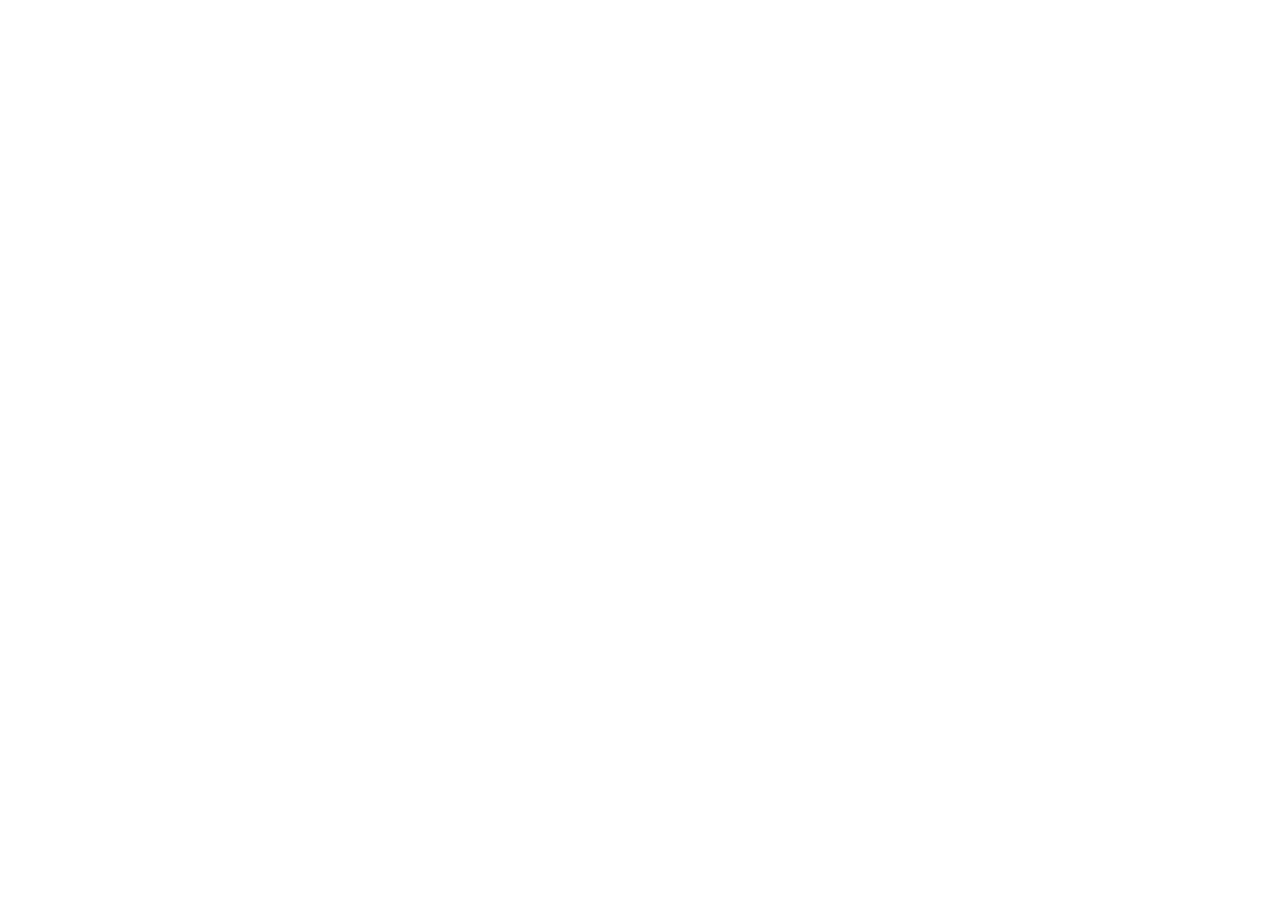
==== latest-url.html @ dfedb188 "Add files via upload" ====
<!DOCTYPE html>
<html lang="zh-CN">
<head>
  <meta charset="UTF-8" />
  <meta name="viewport" content="width=device-width, initial-scale=1.0" />
  <title>飞鱼磁力最新网址获取</title>
  <style>
    :root {
      color-scheme: light dark;
      --bg: #f6f8fa;
      --card: #ffffff;
      --text: #1f2328;
      --muted: #57606a;
      --border: #d0d7de;
      --primary: #0969da;
      --primary-hover: #0550ae;
      --success: #1a7f37;
      --danger: #cf222e;
      --warn-bg: #fff8c5;
      --warn-border: #d4a72c;
    }
    @media (prefers-color-scheme: dark) {
      :root {
        --bg: #0d1117;
        --card: #161b22;
        --text: #e6edf3;
        --muted: #8b949e;
        --border: #30363d;
        --primary: #2f81f7;
        --primary-hover: #1f6feb;
        --success: #3fb950;
        --danger: #f85149;
        --warn-bg: rgba(187, 128, 9, 0.16);
        --warn-border: #9e6a03;
      }
    }
    * { box-sizing: border-box; }
    body {
      margin: 0;
      min-height: 100vh;
      display: grid;
      place-items: center;
      padding: 20px;
      font-family: -apple-system, BlinkMacSystemFont, "Segoe UI", Roboto, "PingFang SC", "Microsoft YaHei", sans-serif;
      background: var(--bg);
      color: var(--text);
    }
    .card {
      width: 100%;
      max-width: 560px;
      background: var(--card);
      border: 1px solid var(--border);
      border-radius: 12px;
      padding: 24px;
      box-shadow: 0 8px 24px rgba(0, 0, 0, 0.06);
    }
    .head-row {
      display: flex;
      align-items: baseline;
      justify-content: space-between;
      gap: 12px;
      margin-bottom: 8px;
    }
    h1 { margin: 0; font-size: 20px; }
    .ver { font-size: 12px; color: var(--muted); }
    .desc {
      margin: 0 0 18px;
      font-size: 14px;
      color: var(--muted);
      line-height: 1.6;
    }
    .update-banner {
      display: none;
      align-items: center;
      justify-content: space-between;
      gap: 12px;
      padding: 12px 14px;
      border-radius: 8px;
      background: var(--warn-bg);
      border: 1px solid var(--warn-border);
      font-size: 13px;
      line-height: 1.5;
      margin-bottom: 16px;
    }
    .update-banner.show { display: flex; }
    .banner-btns {
      display: flex;
      gap: 8px;
      flex-shrink: 0;
    }
    .status {
      padding: 12px 14px;
      border-radius: 8px;
      border: 1px solid var(--border);
      font-size: 14px;
      margin-bottom: 16px;
      word-break: break-all;
    }
    .status.ok { border-color: var(--success); color: var(--success); }
    .status.err { border-color: var(--danger); color: var(--danger); }
    .url-box {
      display: flex;
      gap: 8px;
      margin-bottom: 16px;
    }
    .url-input {
      flex: 1;
      padding: 10px 12px;
      border-radius: 8px;
      border: 1px solid var(--border);
      background: transparent;
      color: var(--text);
      font-size: 14px;
    }
    .actions {
      display: flex;
      flex-wrap: wrap;
      gap: 10px;
      margin-bottom: 20px;
    }
    button, a.btn {
      appearance: none;
      border: 1px solid var(--border);
      background: transparent;
      color: var(--text);
      padding: 9px 14px;
      border-radius: 8px;
      font-size: 14px;
      font-weight: 500;
      cursor: pointer;
      text-decoration: none;
      display: inline-flex;
      align-items: center;
      justify-content: center;
      white-space: nowrap;
    }
    .btn-sm { padding: 6px 10px; font-size: 12px; }
    .btn-primary {
      background: var(--primary);
      border-color: var(--primary);
      color: #fff;
    }
    .btn-primary:hover { background: var(--primary-hover); }
    .mirrors {
      border-top: 1px solid var(--border);
      padding-top: 14px;
      font-size: 13px;
      color: var(--muted);
    }
    .mirrors-list {
      display: flex;
      flex-wrap: wrap;
      gap: 10px;
      margin-top: 8px;
    }
    .mirrors-list a {
      font-size: 13px;
      color: var(--primary);
      text-decoration: none;
    }
    .mirrors-list a:hover { text-decoration: underline; }
  </style>
</head>
<body>
  <main class="card">
    <div class="head-row">
      <h1>最新网址获取器</h1>
      <span id="verLabel" class="ver"></span>
    </div>

    <div id="updateBanner" class="update-banner" role="alert">
      <span id="updateText">发现新版本</span>
      <div class="banner-btns">
        <button id="confirmUpdateBtn" class="btn btn-primary btn-sm" type="button">确定下载</button>
        <button id="dismissUpdateBtn" class="btn btn-sm" type="button">暂不更新</button>
      </div>
    </div>

    <div id="statusBox" class="status">正在检查更新并获取最新网址…</div>

    <div class="url-box">
      <input id="latestUrlInput" class="url-input" type="text" readonly placeholder="等待获取最新网址..." />
      <button id="copyBtn" type="button">复制</button>
    </div>

    <div class="actions">
      <a id="openBtn" class="btn btn-primary" href="#" target="_blank" rel="noopener noreferrer">立即打开最新网址</a>
      <button id="retryBtn" type="button">重新检测</button>
      <label style="display:inline-flex;align-items:center;gap:6px;font-size:13px;color:var(--muted);cursor:pointer;">
        <input id="autoJumpChk" type="checkbox" checked />
        获取到后自动打开网址
      </label>
    </div>

    <div class="mirrors">
      <div>若自动获取受限，可直接打开以下发布页或备用域名：</div>
      <div id="mirrorsList" class="mirrors-list"></div>
    </div>
  </main>

  <script>
    // 每次发布新版本 HTML 时，修改此版本号
    const TOOL_VERSION = "2026.11.25.1";

    // 最新网址发布文件路径（github.io / pages.dev）
    const SOURCES = [
      "https://fwonggh.github.io/Bthub/latest-url.txt",
      "https://bt-redirect.pages.dev/latest-url.txt"
    ];

    // 本 HTML 工具自身的远程托管地址（用于检查新版本与一键下载）
    const TOOL_SOURCES = [
      "https://fwonggh.github.io/Bthub/latest-url.html",
      "https://bt-redirect.pages.dev/latest-url.html"
    ];

    // 兜底备用入口
    const FALLBACK_URLS = [
      "https://fycl.link",
      "https://fycl.work"
    ];

    const verLabel = document.getElementById("verLabel");
    const updateBanner = document.getElementById("updateBanner");
    const updateText = document.getElementById("updateText");
    const confirmUpdateBtn = document.getElementById("confirmUpdateBtn");
    const dismissUpdateBtn = document.getElementById("dismissUpdateBtn");
    const statusBox = document.getElementById("statusBox");
    const latestUrlInput = document.getElementById("latestUrlInput");
    const openBtn = document.getElementById("openBtn");
    const copyBtn = document.getElementById("copyBtn");
    const retryBtn = document.getElementById("retryBtn");
    const autoJumpChk = document.getElementById("autoJumpChk");
    const mirrorsList = document.getElementById("mirrorsList");

    verLabel.textContent = "v" + TOOL_VERSION;
    let latestHtmlCache = "";
    let latestRemoteVersion = "";
    let hasPendingUpdate = false;

    function renderMirrors() {
      mirrorsList.innerHTML = FALLBACK_URLS.map((u) => {
        const safe = u.replace(/"/g, "&quot;");
        return `<a href="${safe}" target="_blank" rel="noopener noreferrer">${safe}</a>`;
      }).join("");
    }

    function pickRandomItem(arr) {
      if (!Array.isArray(arr) || !arr.length) return "";
      if (arr.length === 1) return arr[0];
      if (window.crypto && typeof window.crypto.getRandomValues === "function") {
        const buf = new Uint32Array(1);
        const limit = Math.floor(0x100000000 / arr.length) * arr.length;
        let n = 0;
        do {
          window.crypto.getRandomValues(buf);
          n = buf[0];
        } while (n >= limit);
        return arr[n % arr.length];
      }
      return arr[Math.floor(Math.random() * arr.length)];
    }

    function shuffleArray(arr) {
      const copy = arr.slice();
      for (let i = copy.length - 1; i > 0; i--) {
        let j = 0;
        if (window.crypto && typeof window.crypto.getRandomValues === "function") {
          const buf = new Uint32Array(1);
          const limit = Math.floor(0x100000000 / (i + 1)) * (i + 1);
          let n = 0;
          do {
            window.crypto.getRandomValues(buf);
            n = buf[0];
          } while (n >= limit);
          j = n % (i + 1);
        } else {
          j = Math.floor(Math.random() * (i + 1));
        }
        const tmp = copy[i];
        copy[i] = copy[j];
        copy[j] = tmp;
      }
      return copy;
    }

    function extractCandidateUrls(raw) {
      const s = String(raw || "").trim();
      if (!s) return [];
      const list = [];

      if (s.startsWith("{")) {
        try {
          const obj = JSON.parse(s);
          const items = Array.isArray(obj.urls)
            ? obj.urls
            : [obj.url || obj.latest_url || obj.domain || ""];
          for (const item of items) {
            const v = String(item || "").trim();
            if (v) list.push(/^https?:\/\//i.test(v) ? v : "https://" + v);
          }
        } catch (_) {}
      }

      const lines = s.split(/\r?\n/);
      for (const line of lines) {
        const clean = line.replace(/#.*$/, "").trim();
        if (!clean) continue;
        const m = clean.match(/https?:\/\/[^\s"'<>]+/i);
        if (m) {
          list.push(m[0].replace(/[.,;)]+$/, ""));
        } else if (/^[a-zA-Z0-9.-]+\.[a-zA-Z]{2,}(\/.*)?$/.test(clean)) {
          list.push("https://" + clean);
        }
      }

      const deduped = [];
      const seen = new Set();
      for (const u of list) {
        try {
          const norm = new URL(u).toString();
          if (!seen.has(norm)) {
            seen.add(norm);
            deduped.push(norm);
          }
        } catch (_) {}
      }
      return deduped;
    }

    function normalizeUrl(raw) {
      const pool = extractCandidateUrls(raw);
      if (!pool.length) return "";
      const shuffled = shuffleArray(pool);
      return shuffled[0];
    }

    async function probeFastestUrl(urls, timeoutMs = 2200) {
      if (!Array.isArray(urls) || !urls.length) return null;
      const shuffled = shuffleArray(urls);

      const probes = shuffled.map((url) => new Promise((resolve) => {
        const ctrl = new AbortController();
        const timer = setTimeout(() => {
          ctrl.abort();
          resolve(null);
        }, timeoutMs);
        const startTime = performance.now();
        const sep = url.includes("?") ? "&" : "?";
        fetch(`${url}${sep}_ping=${Date.now()}`, {
          mode: "no-cors",
          cache: "no-store",
          signal: ctrl.signal
        }).then(() => {
          clearTimeout(timer);
          resolve({ url, latency: Math.round(performance.now() - startTime) });
        }).catch(() => {
          clearTimeout(timer);
          resolve(null);
        });
      }));

      const results = await Promise.all(probes);
      const alive = results.filter(Boolean).sort((a, b) => a.latency - b.latency);
      return alive.length ? alive[0] : null;
    }
    function parseVersionFromHtml(htmlText) {
      const m = String(htmlText || "").match(/const\s+TOOL_VERSION\s*=\s*["']([^"']+)["']/);
      return m ? m[1].trim() : "";
    }

    async function fetchTextWithTimeout(url, timeoutMs = 4500) {
      const ctrl = new AbortController();
      const timer = setTimeout(() => ctrl.abort(), timeoutMs);
      try {
        const sep = url.includes("?") ? "&" : "?";
        const res = await fetch(`${url}${sep}_t=${Date.now()}`, {
          signal: ctrl.signal,
          cache: "no-store"
        });
        if (!res.ok) throw new Error("HTTP " + res.status);
        return await res.text();
      } finally {
        clearTimeout(timer);
      }
    }

    function triggerHtmlDownload(htmlText, versionTag) {
      if (!htmlText) return false;
      const blob = new Blob([htmlText], { type: "text/html;charset=utf-8" });
      const blobUrl = URL.createObjectURL(blob);
      const a = document.createElement("a");
      a.href = blobUrl;
      a.download = `飞鱼磁力最新网址${versionTag ? "_v" + versionTag : ""}.html`;
      document.body.appendChild(a);
      a.click();
      a.remove();
      setTimeout(() => URL.revokeObjectURL(blobUrl), 2500);
      return true;
    }

    async function checkToolUpdate() {
      for (const src of TOOL_SOURCES) {
        try {
          const html = await fetchTextWithTimeout(src, 5000);
          const remoteVer = parseVersionFromHtml(html);
          if (remoteVer && remoteVer !== TOOL_VERSION && html.includes("<html")) {
            latestHtmlCache = html;
            latestRemoteVersion = remoteVer;
            hasPendingUpdate = true;
            autoJumpChk.checked = false;
            updateText.textContent = `发现新版本 v${remoteVer}（当前 v${TOOL_VERSION}），是否下载新版？`;
            updateBanner.classList.add("show");
            return true;
          }
        } catch (_) {}
      }
      hasPendingUpdate = false;
      return false;
    }

    async function resolveLatestUrl() {
      statusBox.className = "status";
      statusBox.textContent = "正在获取最新网址…";
      latestUrlInput.value = "";
      openBtn.setAttribute("href", "#");

      for (const src of SOURCES) {
        try {
          const text = await fetchTextWithTimeout(src);
          const target = normalizeUrl(text);
          if (!target) continue;
          statusBox.className = "status ok";
          statusBox.textContent = "已获取最新网址";
          latestUrlInput.value = target;
          openBtn.setAttribute("href", target);

          if (!hasPendingUpdate && autoJumpChk.checked) {
            setTimeout(() => {
              window.location.href = target;
            }, 800);
          }
          return;
        } catch (_) {}
      }

      statusBox.className = "status err";
      statusBox.textContent = "自动获取最新网址失败，请点击下方备用入口或重新检测。";
    }

    confirmUpdateBtn.addEventListener("click", async () => {
      confirmUpdateBtn.disabled = true;
      updateText.textContent = `正在下载新版本 v${latestRemoteVersion || "latest"}…`;

      let htmlToSave = latestHtmlCache;
      if (!htmlToSave) {
        for (const src of TOOL_SOURCES) {
          try {
            const h = await fetchTextWithTimeout(src, 5000);
            if (h && h.includes("<html")) {
              htmlToSave = h;
              break;
            }
          } catch (_) {}
        }
      }

      if (triggerHtmlDownload(htmlToSave, latestRemoteVersion)) {
        updateText.textContent = `已开始下载新版 v${latestRemoteVersion || "latest"}，请在浏览器下载列表中打开新文件。`;
      } else {
        updateText.textContent = "下载失败，请稍后再试。";
      }
      confirmUpdateBtn.disabled = false;
    });

    dismissUpdateBtn.addEventListener("click", () => {
      updateBanner.classList.remove("show");
      hasPendingUpdate = false;
    });

    copyBtn.addEventListener("click", async () => {
      const val = latestUrlInput.value.trim();
      if (!val) return;
      try {
        await navigator.clipboard.writeText(val);
        copyBtn.textContent = "已复制";
      } catch (_) {
        latestUrlInput.select();
        document.execCommand("copy");
        copyBtn.textContent = "已复制";
      }
      setTimeout(() => { copyBtn.textContent = "复制"; }, 1500);
    });

    retryBtn.addEventListener("click", async () => {
      await checkToolUpdate();
      await resolveLatestUrl();
    });

    renderMirrors();
    (async () => {
      await checkToolUpdate();
      await resolveLatestUrl();
    })();
  </script>
</body>
</html>
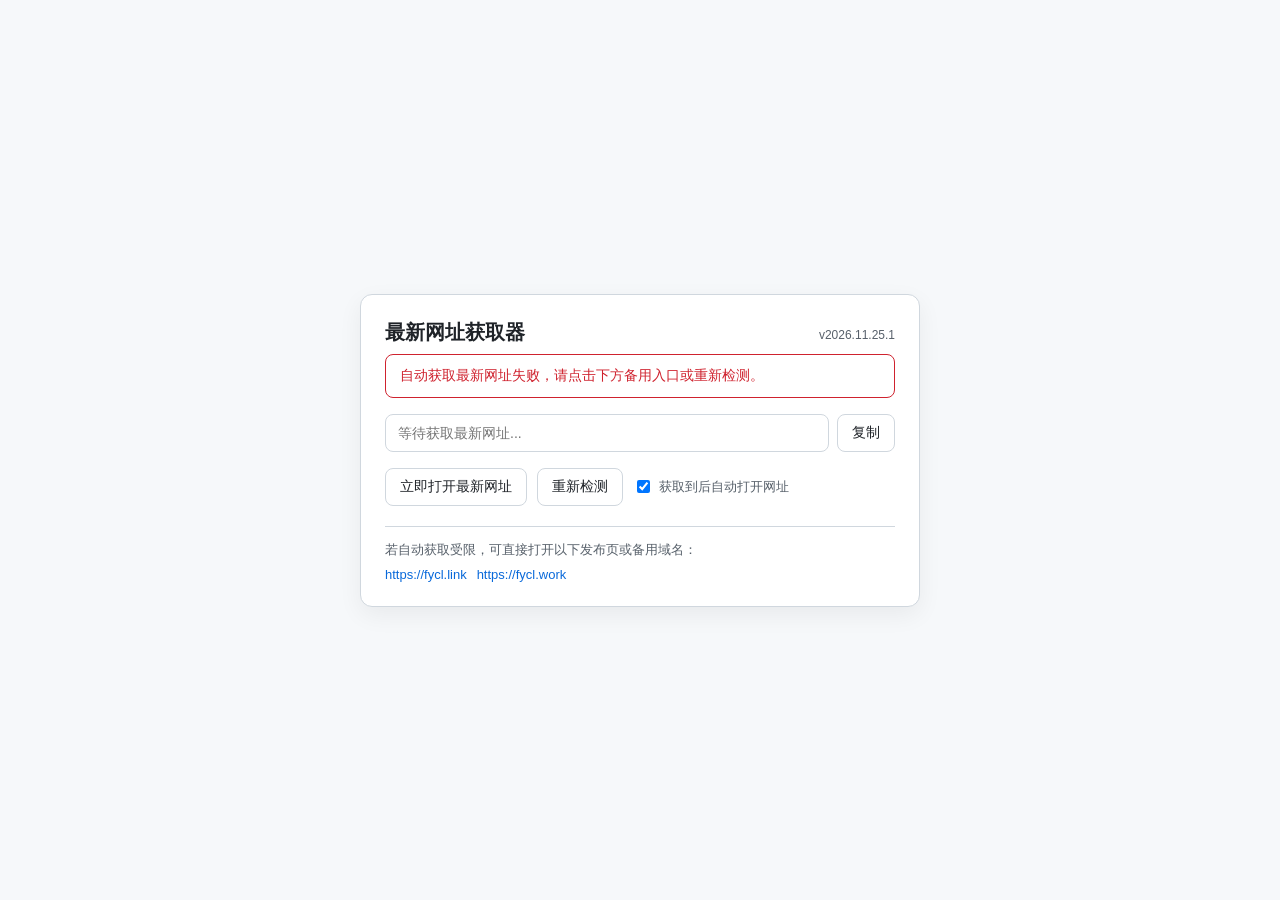
==== commit cf3c9e80: "Add files via upload" ====
--- a/latest-url.html
+++ b/latest-url.html
@@ -335,36 +335,51 @@
       return shuffled[0];
     }
 
-    async function probeFastestUrl(urls, timeoutMs = 2200) {
-      if (!Array.isArray(urls) || !urls.length) return null;
-      const shuffled = shuffleArray(urls);
-
-      const probes = shuffled.map((url) => new Promise((resolve) => {
-        const ctrl = new AbortController();
-        const timer = setTimeout(() => {
-          ctrl.abort();
-          resolve(null);
-        }, timeoutMs);
-        const startTime = performance.now();
-        const sep = url.includes("?") ? "&" : "?";
-        fetch(`${url}${sep}_ping=${Date.now()}`, {
-          mode: "no-cors",
-          cache: "no-store",
-          signal: ctrl.signal
-        }).then(() => {
-          clearTimeout(timer);
-          resolve({ url, latency: Math.round(performance.now() - startTime) });
-        }).catch(() => {
-          clearTimeout(timer);
-          resolve(null);
-        });
-      }));
-
-      const results = await Promise.all(probes);
-      const alive = results.filter(Boolean).sort((a, b) => a.latency - b.latency);
-      return alive.length ? alive[0] : null;
-    }
-    function parseVersionFromHtml(htmlText) {
+    function probeSingleUrl(url, timeoutMs = 2200) {
+  return new Promise((resolve) => {
+    let settled = false;
+    const done = (val) => {
+      if (settled) return;
+      settled = true;
+      clearTimeout(timer);
+      resolve(val);
+    };
+    const timer = setTimeout(() => done(null), timeoutMs);
+    const t0 = performance.now();
+    const sep = url.includes("?") ? "&" : "?";
+    const probeUrl = `${url}${sep}_chk=${Date.now()}`;
+
+    const requestWith = (method) => {
+      const ctrl = new AbortController();
+      const subTimer = setTimeout(() => ctrl.abort(), Math.max(600, timeoutMs - 200));
+      return fetch(probeUrl, {
+        method,
+        mode: "no-cors",
+        cache: "no-store",
+        signal: ctrl.signal
+      }).then(() => {
+        clearTimeout(subTimer);
+        done({ url, latency: Math.round(performance.now() - t0), method });
+      }).catch((err) => {
+        clearTimeout(subTimer);
+        throw err;
+      });
+    };
+
+    requestWith("HEAD").catch(() => {
+      requestWith("GET").catch(() => done(null));
+    });
+  });
+}
+
+async function probeFastestUrl(urls, timeoutMs = 2200) {
+  if (!Array.isArray(urls) || !urls.length) return null;
+  const shuffled = shuffleArray(urls);
+  const results = await Promise.all(shuffled.map((u) => probeSingleUrl(u, timeoutMs)));
+  const alive = results.filter(Boolean).sort((a, b) => a.latency - b.latency);
+  return alive.length ? alive[0] : null;
+}
+function parseVersionFromHtml(htmlText) {
       const m = String(htmlText || "").match(/const\s+TOOL_VERSION\s*=\s*["']([^"']+)["']/);
       return m ? m[1].trim() : "";
     }
@@ -420,35 +435,52 @@
     }
 
     async function resolveLatestUrl() {
-      statusBox.className = "status";
-      statusBox.textContent = "正在获取最新网址…";
-      latestUrlInput.value = "";
-      openBtn.setAttribute("href", "#");
-
-      for (const src of SOURCES) {
-        try {
-          const text = await fetchTextWithTimeout(src);
-          const target = normalizeUrl(text);
-          if (!target) continue;
-          statusBox.className = "status ok";
-          statusBox.textContent = "已获取最新网址";
-          latestUrlInput.value = target;
-          openBtn.setAttribute("href", target);
-
-          if (!hasPendingUpdate && autoJumpChk.checked) {
-            setTimeout(() => {
-              window.location.href = target;
-            }, 800);
-          }
-          return;
-        } catch (_) {}
-      }
-
-      statusBox.className = "status err";
-      statusBox.textContent = "自动获取最新网址失败，请点击下方备用入口或重新检测。";
-    }
-
-    confirmUpdateBtn.addEventListener("click", async () => {
+  statusBox.className = "status";
+  statusBox.textContent = "正在测速并筛选可用网址…";
+  latestUrlInput.value = "";
+  openBtn.setAttribute("href", "#");
+
+  for (const src of SOURCES) {
+    try {
+      const text = await fetchTextWithTimeout(src, 4500);
+      const candidates = extractCandidateUrls(text);
+      if (!candidates.length) continue;
+
+      const picked = await probeFastestUrl(candidates, 2200);
+      if (!picked || !picked.url) continue;
+
+      statusBox.className = "status ok";
+      statusBox.textContent = `已选出最快可用网址（${picked.method} · 约 ${picked.latency} ms）`;
+      latestUrlInput.value = picked.url;
+      openBtn.setAttribute("href", picked.url);
+
+      if (!hasPendingUpdate && autoJumpChk.checked) {
+        setTimeout(() => {
+          window.location.href = picked.url;
+        }, 800);
+      }
+      return;
+    } catch (_) {}
+  }
+
+  const fallbackPicked = await probeFastestUrl(FALLBACK_URLS, 2200);
+  if (fallbackPicked && fallbackPicked.url) {
+    statusBox.className = "status ok";
+    statusBox.textContent = `已切换至最快备用网址（${fallbackPicked.method} · 约 ${fallbackPicked.latency} ms）`;
+    latestUrlInput.value = fallbackPicked.url;
+    openBtn.setAttribute("href", fallbackPicked.url);
+    if (!hasPendingUpdate && autoJumpChk.checked) {
+      setTimeout(() => {
+        window.location.href = fallbackPicked.url;
+      }, 800);
+    }
+    return;
+  }
+
+  statusBox.className = "status err";
+  statusBox.textContent = "自动获取最新网址失败，请点击下方备用入口或重新检测。";
+}
+confirmUpdateBtn.addEventListener("click", async () => {
       confirmUpdateBtn.disabled = true;
       updateText.textContent = `正在下载新版本 v${latestRemoteVersion || "latest"}…`;
 
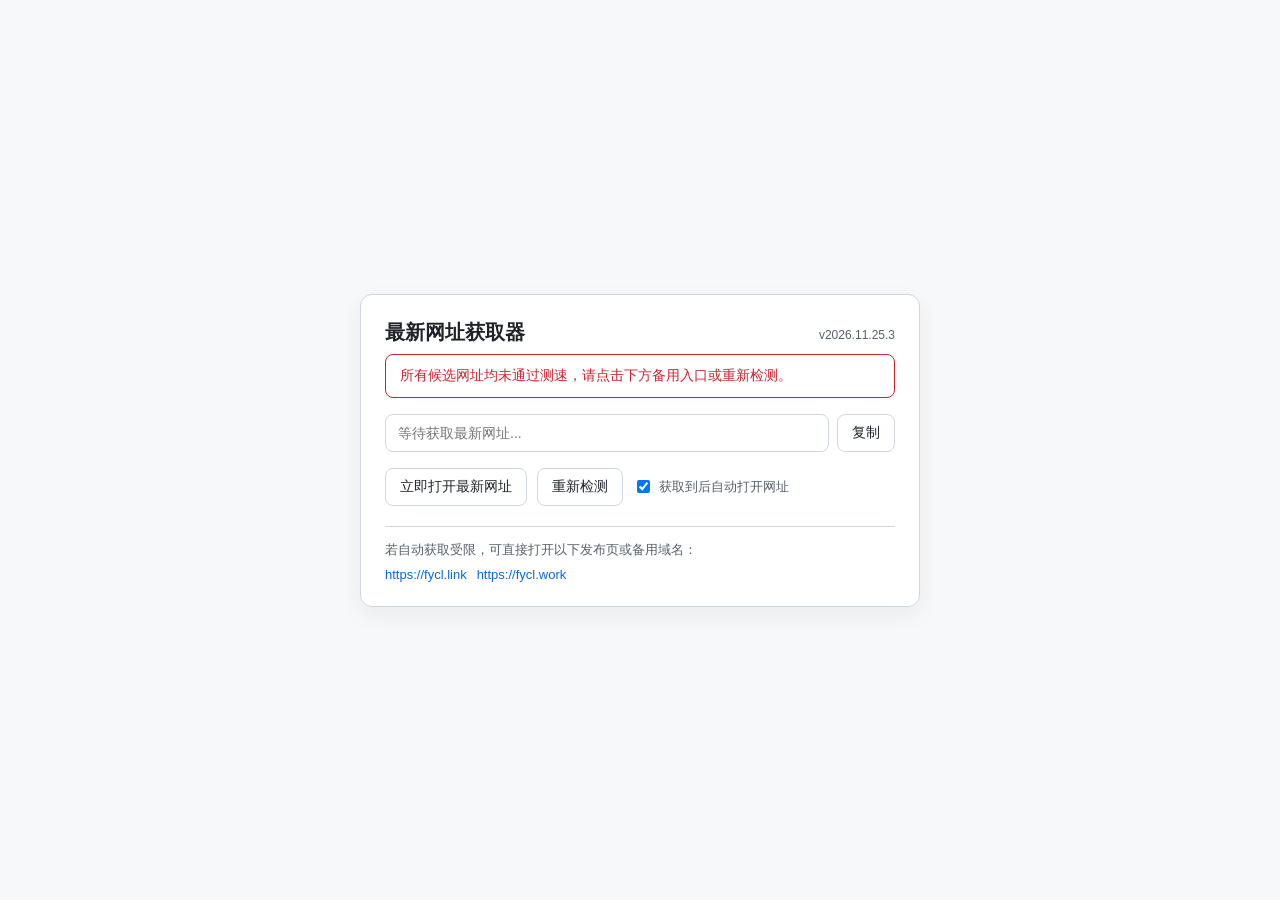
==== commit ea929c05: "Add files via upload" ====
--- a/latest-url.html
+++ b/latest-url.html
@@ -200,7 +200,7 @@
 
   <script>
     // 每次发布新版本 HTML 时，修改此版本号
-    const TOOL_VERSION = "2026.11.25.1";
+    const TOOL_VERSION = "2026.11.25.3";
 
     // 最新网址发布文件路径（github.io / pages.dev）
     const SOURCES = [
@@ -335,49 +335,118 @@
       return shuffled[0];
     }
 
-    function probeSingleUrl(url, timeoutMs = 2200) {
-  return new Promise((resolve) => {
+    const FAST_URL_CACHE_KEY = "latest_url_picker_fast_cache";
+
+function buildPrioritizedPool(urls) {
+  const shuffled = shuffleArray(urls || []);
+  let cached = "";
+  try {
+    cached = localStorage.getItem(FAST_URL_CACHE_KEY) || "";
+  } catch (_) {}
+  if (cached && shuffled.includes(cached)) {
+    return [cached, ...shuffled.filter((u) => u !== cached)];
+  }
+  return shuffled;
+}
+
+function probeHeadOrGet(url, timeoutMs = 2200) {
+  return new Promise((resolve, reject) => {
     let settled = false;
-    const done = (val) => {
+    const finishOk = (val) => {
       if (settled) return;
       settled = true;
       clearTimeout(timer);
       resolve(val);
     };
-    const timer = setTimeout(() => done(null), timeoutMs);
+    const finishErr = (err) => {
+      if (settled) return;
+      settled = true;
+      clearTimeout(timer);
+      reject(err);
+    };
+
+    const timer = setTimeout(() => finishErr(new Error("timeout")), timeoutMs);
     const t0 = performance.now();
     const sep = url.includes("?") ? "&" : "?";
-    const probeUrl = `${url}${sep}_chk=${Date.now()}`;
-
-    const requestWith = (method) => {
+    const probeTarget = `${url}${sep}_t=${Date.now()}_${Math.random().toString(36).slice(2, 6)}`;
+
+    const attempt = (method, subTimeoutMs) => {
       const ctrl = new AbortController();
-      const subTimer = setTimeout(() => ctrl.abort(), Math.max(600, timeoutMs - 200));
-      return fetch(probeUrl, {
+      const subTimer = setTimeout(() => ctrl.abort(), subTimeoutMs);
+      return fetch(probeTarget, {
         method,
         mode: "no-cors",
         cache: "no-store",
         signal: ctrl.signal
       }).then(() => {
         clearTimeout(subTimer);
-        done({ url, latency: Math.round(performance.now() - t0), method });
+        finishOk({
+          url,
+          method,
+          duration: Math.round(performance.now() - t0)
+        });
       }).catch((err) => {
         clearTimeout(subTimer);
         throw err;
       });
     };
 
-    requestWith("HEAD").catch(() => {
-      requestWith("GET").catch(() => done(null));
+    const headBudget = Math.max(500, Math.floor(timeoutMs * 0.55));
+    const getBudget = Math.max(600, timeoutMs - headBudget - 100);
+    attempt("HEAD", headBudget).catch(() => {
+      attempt("GET", getBudget).catch(finishErr);
     });
   });
 }
 
+function raceToFirstSuccess(tasks) {
+  return new Promise((resolve, reject) => {
+    if (!Array.isArray(tasks) || !tasks.length) {
+      reject(new Error("empty"));
+      return;
+    }
+    let settled = false;
+    let failCount = 0;
+
+    tasks.forEach((task) => {
+      Promise.resolve()
+        .then(task)
+        .then((res) => {
+          if (!settled) {
+            settled = true;
+            resolve(res);
+          }
+        })
+        .catch(() => {
+          failCount++;
+          if (!settled && failCount === tasks.length) {
+            reject(new Error("all failed"));
+          }
+        });
+    });
+  });
+}
+
 async function probeFastestUrl(urls, timeoutMs = 2200) {
-  if (!Array.isArray(urls) || !urls.length) return null;
-  const shuffled = shuffleArray(urls);
-  const results = await Promise.all(shuffled.map((u) => probeSingleUrl(u, timeoutMs)));
-  const alive = results.filter(Boolean).sort((a, b) => a.latency - b.latency);
-  return alive.length ? alive[0] : null;
+  const ordered = buildPrioritizedPool(urls);
+  if (!ordered.length) return null;
+
+  const firstBatch = ordered.slice(0, 4);
+  try {
+    return await raceToFirstSuccess(
+      firstBatch.map((u) => () => probeHeadOrGet(u, timeoutMs))
+    );
+  } catch (_) {}
+
+  const restBatch = ordered.slice(4);
+  const secondBatch = restBatch.length ? restBatch : ordered;
+  try {
+    return await raceToFirstSuccess(
+      secondBatch.map((u) => () => probeHeadOrGet(u, Math.max(timeoutMs + 1300, 3500)))
+    );
+  } catch (_) {
+    return null;
+  }
 }
 function parseVersionFromHtml(htmlText) {
       const m = String(htmlText || "").match(/const\s+TOOL_VERSION\s*=\s*["']([^"']+)["']/);
@@ -385,22 +454,26 @@
     }
 
     async function fetchTextWithTimeout(url, timeoutMs = 4500) {
-      const ctrl = new AbortController();
-      const timer = setTimeout(() => ctrl.abort(), timeoutMs);
-      try {
-        const sep = url.includes("?") ? "&" : "?";
-        const res = await fetch(`${url}${sep}_t=${Date.now()}`, {
-          signal: ctrl.signal,
-          cache: "no-store"
-        });
-        if (!res.ok) throw new Error("HTTP " + res.status);
-        return await res.text();
-      } finally {
-        clearTimeout(timer);
-      }
-    }
-
-    function triggerHtmlDownload(htmlText, versionTag) {
+  const ctrl = new AbortController();
+  const timer = setTimeout(() => ctrl.abort(), timeoutMs);
+  try {
+    const sep = url.includes("?") ? "&" : "?";
+    const nonce = `${Date.now()}_${Math.random().toString(36).slice(2, 8)}`;
+    const res = await fetch(`${url}${sep}_t=${nonce}`, {
+      signal: ctrl.signal,
+      cache: "no-store",
+      headers: {
+        "Cache-Control": "no-cache, no-store, must-revalidate",
+        "Pragma": "no-cache"
+      }
+    });
+    if (!res.ok) throw new Error("HTTP " + res.status);
+    return await res.text();
+  } finally {
+    clearTimeout(timer);
+  }
+}
+function triggerHtmlDownload(htmlText, versionTag) {
       if (!htmlText) return false;
       const blob = new Blob([htmlText], { type: "text/html;charset=utf-8" });
       const blobUrl = URL.createObjectURL(blob);
@@ -436,7 +509,7 @@
 
     async function resolveLatestUrl() {
   statusBox.className = "status";
-  statusBox.textContent = "正在测速并筛选可用网址…";
+  statusBox.textContent = "正在测速…";
   latestUrlInput.value = "";
   openBtn.setAttribute("href", "#");
 
@@ -449,8 +522,12 @@
       const picked = await probeFastestUrl(candidates, 2200);
       if (!picked || !picked.url) continue;
 
+      try {
+        localStorage.setItem(FAST_URL_CACHE_KEY, picked.url);
+      } catch (_) {}
+
       statusBox.className = "status ok";
-      statusBox.textContent = `已选出最快可用网址（${picked.method} · 约 ${picked.latency} ms）`;
+      statusBox.textContent = `已选出可用网址（约 ${picked.duration} ms）`;
       latestUrlInput.value = picked.url;
       openBtn.setAttribute("href", picked.url);
 
@@ -463,22 +540,26 @@
     } catch (_) {}
   }
 
-  const fallbackPicked = await probeFastestUrl(FALLBACK_URLS, 2200);
-  if (fallbackPicked && fallbackPicked.url) {
+  const fb = await probeFastestUrl(FALLBACK_URLS, 2200);
+  if (fb && fb.url) {
+    try {
+      localStorage.setItem(FAST_URL_CACHE_KEY, fb.url);
+    } catch (_) {}
+
     statusBox.className = "status ok";
-    statusBox.textContent = `已切换至最快备用网址（${fallbackPicked.method} · 约 ${fallbackPicked.latency} ms）`;
-    latestUrlInput.value = fallbackPicked.url;
-    openBtn.setAttribute("href", fallbackPicked.url);
+    statusBox.textContent = `已切换至可用备用网址（约 ${fb.duration} ms）`;
+    latestUrlInput.value = fb.url;
+    openBtn.setAttribute("href", fb.url);
     if (!hasPendingUpdate && autoJumpChk.checked) {
       setTimeout(() => {
-        window.location.href = fallbackPicked.url;
+        window.location.href = fb.url;
       }, 800);
     }
     return;
   }
 
   statusBox.className = "status err";
-  statusBox.textContent = "自动获取最新网址失败，请点击下方备用入口或重新检测。";
+  statusBox.textContent = "所有候选网址均未通过测速，请点击下方备用入口或重新检测。";
 }
 confirmUpdateBtn.addEventListener("click", async () => {
       confirmUpdateBtn.disabled = true;
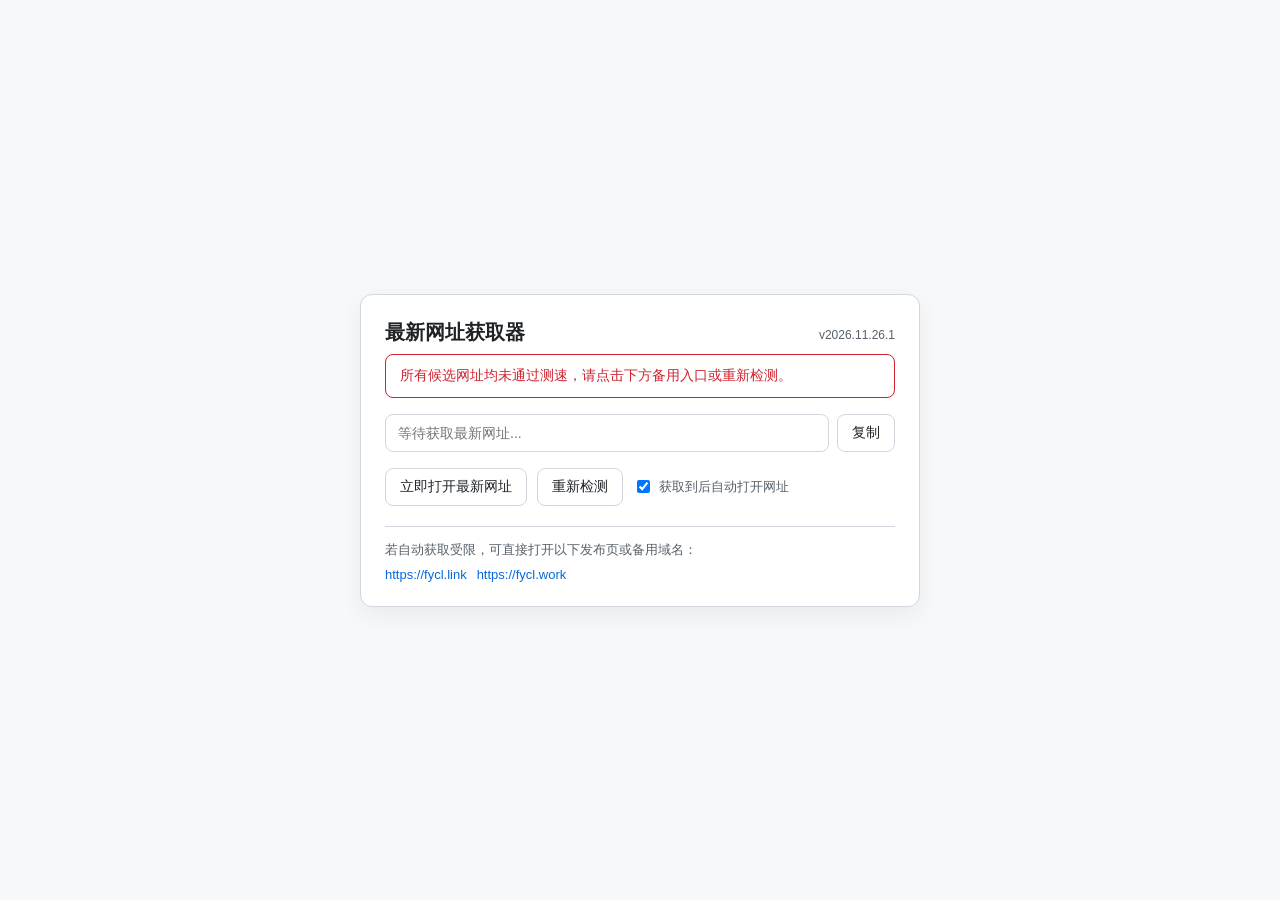
==== commit 419e4aa7: "Add files via upload" ====
--- a/latest-url.html
+++ b/latest-url.html
@@ -200,7 +200,7 @@
 
   <script>
     // 每次发布新版本 HTML 时，修改此版本号
-    const TOOL_VERSION = "2026.11.25.3";
+    const TOOL_VERSION = "2026.11.26.1";
 
     // 最新网址发布文件路径（github.io / pages.dev）
     const SOURCES = [
@@ -453,19 +453,19 @@
       return m ? m[1].trim() : "";
     }
 
-    async function fetchTextWithTimeout(url, timeoutMs = 4500) {
+    let fetchSeq = 0;
+
+async function fetchTextWithTimeout(url, timeoutMs = 4500) {
   const ctrl = new AbortController();
   const timer = setTimeout(() => ctrl.abort(), timeoutMs);
   try {
+    fetchSeq += 1;
     const sep = url.includes("?") ? "&" : "?";
-    const nonce = `${Date.now()}_${Math.random().toString(36).slice(2, 8)}`;
-    const res = await fetch(`${url}${sep}_t=${nonce}`, {
+    const bust = `${Date.now()}_${fetchSeq}_${Math.random().toString(36).slice(2, 8)}`;
+    const res = await fetch(`${url}${sep}_nocache=${bust}&_v=${bust}`, {
       signal: ctrl.signal,
       cache: "no-store",
-      headers: {
-        "Cache-Control": "no-cache, no-store, must-revalidate",
-        "Pragma": "no-cache"
-      }
+      redirect: "follow"
     });
     if (!res.ok) throw new Error("HTTP " + res.status);
     return await res.text();
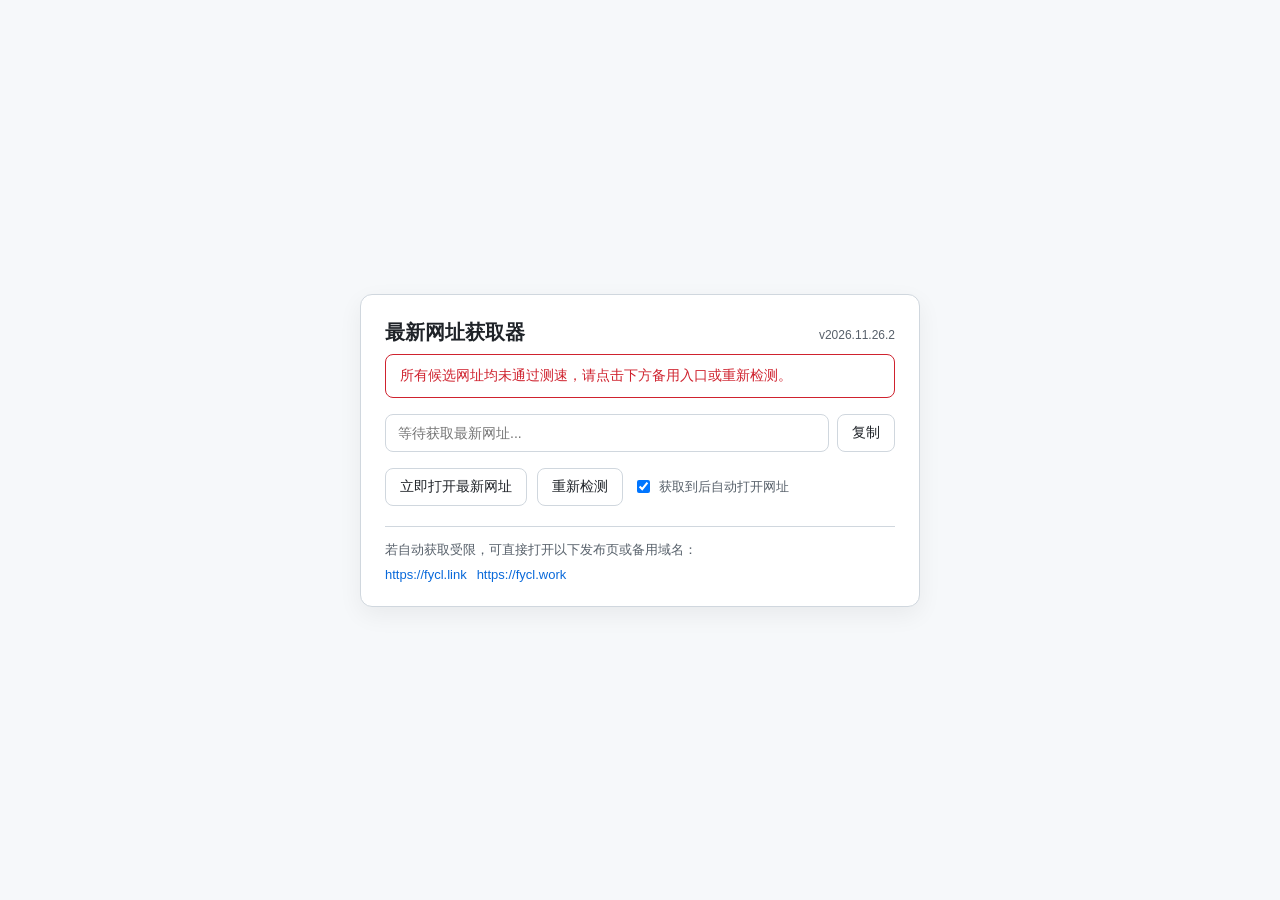
==== commit 7fc4cbc0: "Add files via upload" ====
--- a/latest-url.html
+++ b/latest-url.html
@@ -200,7 +200,7 @@
 
   <script>
     // 每次发布新版本 HTML 时，修改此版本号
-    const TOOL_VERSION = "2026.11.26.1";
+    const TOOL_VERSION = "2026.11.26.2";
 
     // 最新网址发布文件路径（github.io / pages.dev）
     const SOURCES = [
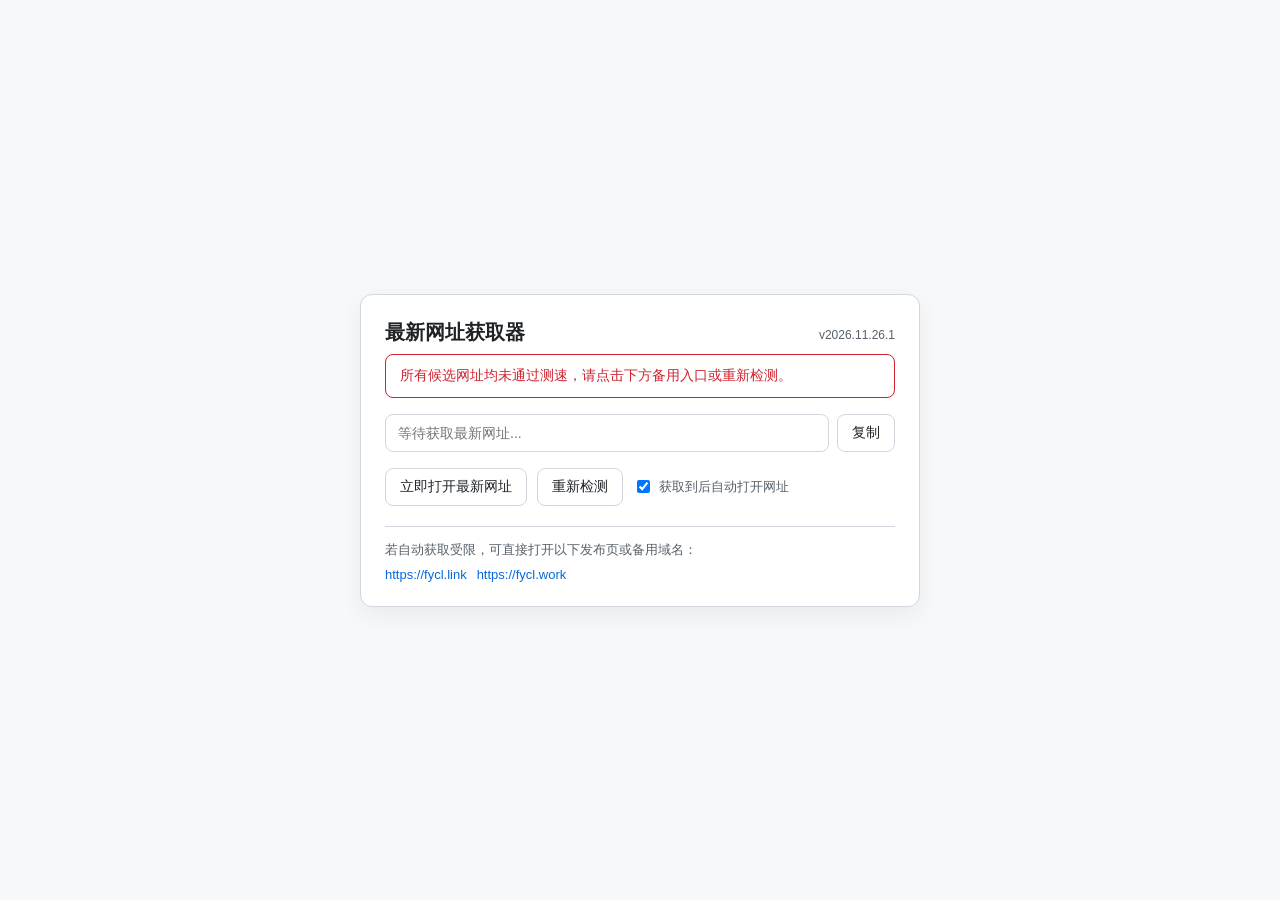
==== commit 5776e1f6: "Add files via upload" ====
--- a/latest-url.html
+++ b/latest-url.html
@@ -200,7 +200,7 @@
 
   <script>
     // 每次发布新版本 HTML 时，修改此版本号
-    const TOOL_VERSION = "2026.11.26.2";
+    const TOOL_VERSION = "2026.11.26.1";
 
     // 最新网址发布文件路径（github.io / pages.dev）
     const SOURCES = [
@@ -245,234 +245,234 @@
       }).join("");
     }
 
-    function pickRandomItem(arr) {
-      if (!Array.isArray(arr) || !arr.length) return "";
-      if (arr.length === 1) return arr[0];
-      if (window.crypto && typeof window.crypto.getRandomValues === "function") {
-        const buf = new Uint32Array(1);
-        const limit = Math.floor(0x100000000 / arr.length) * arr.length;
-        let n = 0;
-        do {
-          window.crypto.getRandomValues(buf);
-          n = buf[0];
-        } while (n >= limit);
-        return arr[n % arr.length];
-      }
-      return arr[Math.floor(Math.random() * arr.length)];
-    }
-
-    function shuffleArray(arr) {
-      const copy = arr.slice();
-      for (let i = copy.length - 1; i > 0; i--) {
-        let j = 0;
-        if (window.crypto && typeof window.crypto.getRandomValues === "function") {
-          const buf = new Uint32Array(1);
-          const limit = Math.floor(0x100000000 / (i + 1)) * (i + 1);
-          let n = 0;
-          do {
-            window.crypto.getRandomValues(buf);
-            n = buf[0];
-          } while (n >= limit);
-          j = n % (i + 1);
-        } else {
-          j = Math.floor(Math.random() * (i + 1));
-        }
-        const tmp = copy[i];
-        copy[i] = copy[j];
-        copy[j] = tmp;
-      }
-      return copy;
-    }
-
-    function extractCandidateUrls(raw) {
-      const s = String(raw || "").trim();
-      if (!s) return [];
-      const list = [];
-
-      if (s.startsWith("{")) {
-        try {
-          const obj = JSON.parse(s);
-          const items = Array.isArray(obj.urls)
-            ? obj.urls
-            : [obj.url || obj.latest_url || obj.domain || ""];
-          for (const item of items) {
-            const v = String(item || "").trim();
-            if (v) list.push(/^https?:\/\//i.test(v) ? v : "https://" + v);
-          }
-        } catch (_) {}
-      }
-
-      const lines = s.split(/\r?\n/);
-      for (const line of lines) {
-        const clean = line.replace(/#.*$/, "").trim();
-        if (!clean) continue;
-        const m = clean.match(/https?:\/\/[^\s"'<>]+/i);
-        if (m) {
-          list.push(m[0].replace(/[.,;)]+$/, ""));
-        } else if (/^[a-zA-Z0-9.-]+\.[a-zA-Z]{2,}(\/.*)?$/.test(clean)) {
-          list.push("https://" + clean);
-        }
-      }
-
-      const deduped = [];
-      const seen = new Set();
-      for (const u of list) {
-        try {
-          const norm = new URL(u).toString();
-          if (!seen.has(norm)) {
-            seen.add(norm);
-            deduped.push(norm);
-          }
-        } catch (_) {}
-      }
-      return deduped;
-    }
-
-    function normalizeUrl(raw) {
-      const pool = extractCandidateUrls(raw);
-      if (!pool.length) return "";
-      const shuffled = shuffleArray(pool);
-      return shuffled[0];
-    }
-
-    const FAST_URL_CACHE_KEY = "latest_url_picker_fast_cache";
-
-function buildPrioritizedPool(urls) {
-  const shuffled = shuffleArray(urls || []);
-  let cached = "";
-  try {
-    cached = localStorage.getItem(FAST_URL_CACHE_KEY) || "";
-  } catch (_) {}
-  if (cached && shuffled.includes(cached)) {
-    return [cached, ...shuffled.filter((u) => u !== cached)];
-  }
-  return shuffled;
-}
-
-function probeHeadOrGet(url, timeoutMs = 2200) {
-  return new Promise((resolve, reject) => {
-    let settled = false;
-    const finishOk = (val) => {
-      if (settled) return;
-      settled = true;
-      clearTimeout(timer);
-      resolve(val);
-    };
-    const finishErr = (err) => {
-      if (settled) return;
-      settled = true;
-      clearTimeout(timer);
-      reject(err);
-    };
-
-    const timer = setTimeout(() => finishErr(new Error("timeout")), timeoutMs);
-    const t0 = performance.now();
-    const sep = url.includes("?") ? "&" : "?";
-    const probeTarget = `${url}${sep}_t=${Date.now()}_${Math.random().toString(36).slice(2, 6)}`;
-
-    const attempt = (method, subTimeoutMs) => {
-      const ctrl = new AbortController();
-      const subTimer = setTimeout(() => ctrl.abort(), subTimeoutMs);
-      return fetch(probeTarget, {
-        method,
-        mode: "no-cors",
-        cache: "no-store",
-        signal: ctrl.signal
-      }).then(() => {
-        clearTimeout(subTimer);
-        finishOk({
-          url,
-          method,
-          duration: Math.round(performance.now() - t0)
-        });
-      }).catch((err) => {
-        clearTimeout(subTimer);
-        throw err;
-      });
-    };
-
-    const headBudget = Math.max(500, Math.floor(timeoutMs * 0.55));
-    const getBudget = Math.max(600, timeoutMs - headBudget - 100);
-    attempt("HEAD", headBudget).catch(() => {
-      attempt("GET", getBudget).catch(finishErr);
-    });
-  });
-}
-
-function raceToFirstSuccess(tasks) {
-  return new Promise((resolve, reject) => {
-    if (!Array.isArray(tasks) || !tasks.length) {
-      reject(new Error("empty"));
-      return;
-    }
-    let settled = false;
-    let failCount = 0;
-
-    tasks.forEach((task) => {
-      Promise.resolve()
-        .then(task)
-        .then((res) => {
-          if (!settled) {
-            settled = true;
-            resolve(res);
-          }
-        })
-        .catch(() => {
-          failCount++;
-          if (!settled && failCount === tasks.length) {
-            reject(new Error("all failed"));
-          }
-        });
-    });
-  });
-}
-
-async function probeFastestUrl(urls, timeoutMs = 2200) {
-  const ordered = buildPrioritizedPool(urls);
-  if (!ordered.length) return null;
-
-  const firstBatch = ordered.slice(0, 4);
-  try {
-    return await raceToFirstSuccess(
-      firstBatch.map((u) => () => probeHeadOrGet(u, timeoutMs))
-    );
-  } catch (_) {}
-
-  const restBatch = ordered.slice(4);
-  const secondBatch = restBatch.length ? restBatch : ordered;
-  try {
-    return await raceToFirstSuccess(
-      secondBatch.map((u) => () => probeHeadOrGet(u, Math.max(timeoutMs + 1300, 3500)))
-    );
-  } catch (_) {
-    return null;
-  }
-}
+    function pickRandomItem(arr) {
+      if (!Array.isArray(arr) || !arr.length) return "";
+      if (arr.length === 1) return arr[0];
+      if (window.crypto && typeof window.crypto.getRandomValues === "function") {
+        const buf = new Uint32Array(1);
+        const limit = Math.floor(0x100000000 / arr.length) * arr.length;
+        let n = 0;
+        do {
+          window.crypto.getRandomValues(buf);
+          n = buf[0];
+        } while (n >= limit);
+        return arr[n % arr.length];
+      }
+      return arr[Math.floor(Math.random() * arr.length)];
+    }
+
+    function shuffleArray(arr) {
+      const copy = arr.slice();
+      for (let i = copy.length - 1; i > 0; i--) {
+        let j = 0;
+        if (window.crypto && typeof window.crypto.getRandomValues === "function") {
+          const buf = new Uint32Array(1);
+          const limit = Math.floor(0x100000000 / (i + 1)) * (i + 1);
+          let n = 0;
+          do {
+            window.crypto.getRandomValues(buf);
+            n = buf[0];
+          } while (n >= limit);
+          j = n % (i + 1);
+        } else {
+          j = Math.floor(Math.random() * (i + 1));
+        }
+        const tmp = copy[i];
+        copy[i] = copy[j];
+        copy[j] = tmp;
+      }
+      return copy;
+    }
+
+    function extractCandidateUrls(raw) {
+      const s = String(raw || "").trim();
+      if (!s) return [];
+      const list = [];
+
+      if (s.startsWith("{")) {
+        try {
+          const obj = JSON.parse(s);
+          const items = Array.isArray(obj.urls)
+            ? obj.urls
+            : [obj.url || obj.latest_url || obj.domain || ""];
+          for (const item of items) {
+            const v = String(item || "").trim();
+            if (v) list.push(/^https?:\/\//i.test(v) ? v : "https://" + v);
+          }
+        } catch (_) {}
+      }
+
+      const lines = s.split(/\r?\n/);
+      for (const line of lines) {
+        const clean = line.replace(/#.*$/, "").trim();
+        if (!clean) continue;
+        const m = clean.match(/https?:\/\/[^\s"'<>]+/i);
+        if (m) {
+          list.push(m[0].replace(/[.,;)]+$/, ""));
+        } else if (/^[a-zA-Z0-9.-]+\.[a-zA-Z]{2,}(\/.*)?$/.test(clean)) {
+          list.push("https://" + clean);
+        }
+      }
+
+      const deduped = [];
+      const seen = new Set();
+      for (const u of list) {
+        try {
+          const norm = new URL(u).toString();
+          if (!seen.has(norm)) {
+            seen.add(norm);
+            deduped.push(norm);
+          }
+        } catch (_) {}
+      }
+      return deduped;
+    }
+
+    function normalizeUrl(raw) {
+      const pool = extractCandidateUrls(raw);
+      if (!pool.length) return "";
+      const shuffled = shuffleArray(pool);
+      return shuffled[0];
+    }
+
+    const FAST_URL_CACHE_KEY = "latest_url_picker_fast_cache";
+
+function buildPrioritizedPool(urls) {
+  const shuffled = shuffleArray(urls || []);
+  let cached = "";
+  try {
+    cached = localStorage.getItem(FAST_URL_CACHE_KEY) || "";
+  } catch (_) {}
+  if (cached && shuffled.includes(cached)) {
+    return [cached, ...shuffled.filter((u) => u !== cached)];
+  }
+  return shuffled;
+}
+
+function probeHeadOrGet(url, timeoutMs = 2200) {
+  return new Promise((resolve, reject) => {
+    let settled = false;
+    const finishOk = (val) => {
+      if (settled) return;
+      settled = true;
+      clearTimeout(timer);
+      resolve(val);
+    };
+    const finishErr = (err) => {
+      if (settled) return;
+      settled = true;
+      clearTimeout(timer);
+      reject(err);
+    };
+
+    const timer = setTimeout(() => finishErr(new Error("timeout")), timeoutMs);
+    const t0 = performance.now();
+    const sep = url.includes("?") ? "&" : "?";
+    const probeTarget = `${url}${sep}_t=${Date.now()}_${Math.random().toString(36).slice(2, 6)}`;
+
+    const attempt = (method, subTimeoutMs) => {
+      const ctrl = new AbortController();
+      const subTimer = setTimeout(() => ctrl.abort(), subTimeoutMs);
+      return fetch(probeTarget, {
+        method,
+        mode: "no-cors",
+        cache: "no-store",
+        signal: ctrl.signal
+      }).then(() => {
+        clearTimeout(subTimer);
+        finishOk({
+          url,
+          method,
+          duration: Math.round(performance.now() - t0)
+        });
+      }).catch((err) => {
+        clearTimeout(subTimer);
+        throw err;
+      });
+    };
+
+    const headBudget = Math.max(500, Math.floor(timeoutMs * 0.55));
+    const getBudget = Math.max(600, timeoutMs - headBudget - 100);
+    attempt("HEAD", headBudget).catch(() => {
+      attempt("GET", getBudget).catch(finishErr);
+    });
+  });
+}
+
+function raceToFirstSuccess(tasks) {
+  return new Promise((resolve, reject) => {
+    if (!Array.isArray(tasks) || !tasks.length) {
+      reject(new Error("empty"));
+      return;
+    }
+    let settled = false;
+    let failCount = 0;
+
+    tasks.forEach((task) => {
+      Promise.resolve()
+        .then(task)
+        .then((res) => {
+          if (!settled) {
+            settled = true;
+            resolve(res);
+          }
+        })
+        .catch(() => {
+          failCount++;
+          if (!settled && failCount === tasks.length) {
+            reject(new Error("all failed"));
+          }
+        });
+    });
+  });
+}
+
+async function probeFastestUrl(urls, timeoutMs = 2200) {
+  const ordered = buildPrioritizedPool(urls);
+  if (!ordered.length) return null;
+
+  const firstBatch = ordered.slice(0, 4);
+  try {
+    return await raceToFirstSuccess(
+      firstBatch.map((u) => () => probeHeadOrGet(u, timeoutMs))
+    );
+  } catch (_) {}
+
+  const restBatch = ordered.slice(4);
+  const secondBatch = restBatch.length ? restBatch : ordered;
+  try {
+    return await raceToFirstSuccess(
+      secondBatch.map((u) => () => probeHeadOrGet(u, Math.max(timeoutMs + 1300, 3500)))
+    );
+  } catch (_) {
+    return null;
+  }
+}
 function parseVersionFromHtml(htmlText) {
       const m = String(htmlText || "").match(/const\s+TOOL_VERSION\s*=\s*["']([^"']+)["']/);
       return m ? m[1].trim() : "";
     }
 
-    let fetchSeq = 0;
-
-async function fetchTextWithTimeout(url, timeoutMs = 4500) {
-  const ctrl = new AbortController();
-  const timer = setTimeout(() => ctrl.abort(), timeoutMs);
-  try {
-    fetchSeq += 1;
-    const sep = url.includes("?") ? "&" : "?";
-    const bust = `${Date.now()}_${fetchSeq}_${Math.random().toString(36).slice(2, 8)}`;
-    const res = await fetch(`${url}${sep}_nocache=${bust}&_v=${bust}`, {
-      signal: ctrl.signal,
-      cache: "no-store",
-      redirect: "follow"
-    });
-    if (!res.ok) throw new Error("HTTP " + res.status);
-    return await res.text();
-  } finally {
-    clearTimeout(timer);
-  }
-}
+    let fetchSeq = 0;
+
+async function fetchTextWithTimeout(url, timeoutMs = 4500) {
+  const ctrl = new AbortController();
+  const timer = setTimeout(() => ctrl.abort(), timeoutMs);
+  try {
+    fetchSeq += 1;
+    const sep = url.includes("?") ? "&" : "?";
+    const bust = `${Date.now()}_${fetchSeq}_${Math.random().toString(36).slice(2, 8)}`;
+    const res = await fetch(`${url}${sep}_nocache=${bust}&_v=${bust}`, {
+      signal: ctrl.signal,
+      cache: "no-store",
+      redirect: "follow"
+    });
+    if (!res.ok) throw new Error("HTTP " + res.status);
+    return await res.text();
+  } finally {
+    clearTimeout(timer);
+  }
+}
 function triggerHtmlDownload(htmlText, versionTag) {
       if (!htmlText) return false;
       const blob = new Blob([htmlText], { type: "text/html;charset=utf-8" });
@@ -487,105 +487,124 @@
       return true;
     }
 
-    async function checkToolUpdate() {
-      for (const src of TOOL_SOURCES) {
-        try {
-          const html = await fetchTextWithTimeout(src, 5000);
-          const remoteVer = parseVersionFromHtml(html);
-          if (remoteVer && remoteVer !== TOOL_VERSION && html.includes("<html")) {
-            latestHtmlCache = html;
-            latestRemoteVersion = remoteVer;
-            hasPendingUpdate = true;
-            autoJumpChk.checked = false;
-            updateText.textContent = `发现新版本 v${remoteVer}（当前 v${TOOL_VERSION}），是否下载新版？`;
-            updateBanner.classList.add("show");
-            return true;
-          }
-        } catch (_) {}
-      }
-      hasPendingUpdate = false;
-      return false;
-    }
-
-    async function resolveLatestUrl() {
-  statusBox.className = "status";
-  statusBox.textContent = "正在测速…";
-  latestUrlInput.value = "";
-  openBtn.setAttribute("href", "#");
-
-  for (const src of SOURCES) {
-    try {
-      const text = await fetchTextWithTimeout(src, 4500);
-      const candidates = extractCandidateUrls(text);
-      if (!candidates.length) continue;
-
-      const picked = await probeFastestUrl(candidates, 2200);
-      if (!picked || !picked.url) continue;
-
-      try {
-        localStorage.setItem(FAST_URL_CACHE_KEY, picked.url);
-      } catch (_) {}
-
-      statusBox.className = "status ok";
-      statusBox.textContent = `已选出可用网址（约 ${picked.duration} ms）`;
-      latestUrlInput.value = picked.url;
-      openBtn.setAttribute("href", picked.url);
-
-      if (!hasPendingUpdate && autoJumpChk.checked) {
-        setTimeout(() => {
-          window.location.href = picked.url;
-        }, 800);
-      }
-      return;
-    } catch (_) {}
-  }
-
-  const fb = await probeFastestUrl(FALLBACK_URLS, 2200);
-  if (fb && fb.url) {
-    try {
-      localStorage.setItem(FAST_URL_CACHE_KEY, fb.url);
-    } catch (_) {}
-
-    statusBox.className = "status ok";
-    statusBox.textContent = `已切换至可用备用网址（约 ${fb.duration} ms）`;
-    latestUrlInput.value = fb.url;
-    openBtn.setAttribute("href", fb.url);
-    if (!hasPendingUpdate && autoJumpChk.checked) {
-      setTimeout(() => {
-        window.location.href = fb.url;
-      }, 800);
-    }
-    return;
-  }
-
-  statusBox.className = "status err";
-  statusBox.textContent = "所有候选网址均未通过测速，请点击下方备用入口或重新检测。";
-}
-confirmUpdateBtn.addEventListener("click", async () => {
-      confirmUpdateBtn.disabled = true;
-      updateText.textContent = `正在下载新版本 v${latestRemoteVersion || "latest"}…`;
-
-      let htmlToSave = latestHtmlCache;
-      if (!htmlToSave) {
-        for (const src of TOOL_SOURCES) {
-          try {
-            const h = await fetchTextWithTimeout(src, 5000);
-            if (h && h.includes("<html")) {
-              htmlToSave = h;
-              break;
-            }
-          } catch (_) {}
-        }
-      }
-
-      if (triggerHtmlDownload(htmlToSave, latestRemoteVersion)) {
-        updateText.textContent = `已开始下载新版 v${latestRemoteVersion || "latest"}，请在浏览器下载列表中打开新文件。`;
-      } else {
-        updateText.textContent = "下载失败，请稍后再试。";
-      }
-      confirmUpdateBtn.disabled = false;
-    });
-
+    let remoteHtmlSeq = 0;
+
+    async function fetchRemoteToolHtml() {
+      for (const src of TOOL_SOURCES) {
+        try {
+          remoteHtmlSeq += 1;
+          const sep = src.includes("?") ? "&" : "?";
+          const bust = `${Date.now()}_${remoteHtmlSeq}_${Math.random().toString(36).slice(2, 10)}`;
+          const liveUrl = `${src}${sep}_live_remote=${bust}&_r=${bust}`;
+          const html = await fetchTextWithTimeout(liveUrl, 5000);
+          if (html && html.includes("<html")) {
+            return { html, version: parseVersionFromHtml(html), source: liveUrl };
+          }
+        } catch (_) {}
+      }
+      return null;
+    }
+
+    async function checkToolUpdate() {
+      latestHtmlCache = "";
+      latestRemoteVersion = "";
+      const remote = await fetchRemoteToolHtml();
+      if (remote && remote.version && remote.version !== TOOL_VERSION) {
+        latestHtmlCache = remote.html;
+        latestRemoteVersion = remote.version;
+        hasPendingUpdate = true;
+        autoJumpChk.checked = false;
+        updateText.textContent = `检测到远端新版本 v${remote.version}（当前 v${TOOL_VERSION}），是否下载新版？`;
+        updateBanner.classList.add("show");
+        return true;
+      }
+      hasPendingUpdate = false;
+      return false;
+    }
+    async function resolveLatestUrl() {
+  statusBox.className = "status";
+  statusBox.textContent = "正在测速…";
+  latestUrlInput.value = "";
+  openBtn.setAttribute("href", "#");
+
+  for (const src of SOURCES) {
+    try {
+      const text = await fetchTextWithTimeout(src, 4500);
+      const candidates = extractCandidateUrls(text);
+      if (!candidates.length) continue;
+
+      const picked = await probeFastestUrl(candidates, 2200);
+      if (!picked || !picked.url) continue;
+
+      try {
+        localStorage.setItem(FAST_URL_CACHE_KEY, picked.url);
+      } catch (_) {}
+
+      statusBox.className = "status ok";
+      statusBox.textContent = `已选出可用网址（约 ${picked.duration} ms）`;
+      latestUrlInput.value = picked.url;
+      openBtn.setAttribute("href", picked.url);
+
+      if (!hasPendingUpdate && autoJumpChk.checked) {
+        setTimeout(() => {
+          window.location.href = picked.url;
+        }, 800);
+      }
+      return;
+    } catch (_) {}
+  }
+
+  const fb = await probeFastestUrl(FALLBACK_URLS, 2200);
+  if (fb && fb.url) {
+    try {
+      localStorage.setItem(FAST_URL_CACHE_KEY, fb.url);
+    } catch (_) {}
+
+    statusBox.className = "status ok";
+    statusBox.textContent = `已切换至可用备用网址（约 ${fb.duration} ms）`;
+    latestUrlInput.value = fb.url;
+    openBtn.setAttribute("href", fb.url);
+    if (!hasPendingUpdate && autoJumpChk.checked) {
+      setTimeout(() => {
+        window.location.href = fb.url;
+      }, 800);
+    }
+    return;
+  }
+
+  statusBox.className = "status err";
+  statusBox.textContent = "所有候选网址均未通过测速，请点击下方备用入口或重新检测。";
+}
+async function checkRemoteToolUpdate() {
+  const remote = await fetchRemoteToolHtml();
+  if (!remote || !remote.version || remote.version === TOOL_VERSION) {
+    hasPendingUpdate = false;
+    return false;
+  }
+
+  latestHtmlCache = remote.html;
+  latestRemoteVersion = remote.version;
+  hasPendingUpdate = true;
+  autoJumpChk.checked = false;
+  updateText.textContent = `检测到远端新版本 v${remote.version}（当前 v${TOOL_VERSION}），是否下载新版？`;
+  updateBanner.classList.add("show");
+  return true;
+}
+confirmUpdateBtn.addEventListener("click", async () => {
+      confirmUpdateBtn.disabled = true;
+      updateText.textContent = "正在直接从远端拉取最新文件…";
+
+      const remote = await fetchRemoteToolHtml();
+      const htmlToSave = remote && remote.html ? remote.html : latestHtmlCache;
+      const verTag = (remote && remote.version) || latestRemoteVersion || "latest";
+
+      if (triggerHtmlDownload(htmlToSave, verTag)) {
+        updateText.textContent = `已下载最新版本 v${verTag}，请在浏览器下载列表中打开新文件。`;
+      } else {
+        updateText.textContent = "远端拉取失败，请稍后再试。";
+      }
+      confirmUpdateBtn.disabled = false;
+    });
     dismissUpdateBtn.addEventListener("click", () => {
       updateBanner.classList.remove("show");
       hasPendingUpdate = false;
@@ -606,13 +625,13 @@
     });
 
     retryBtn.addEventListener("click", async () => {
-      await checkToolUpdate();
+      await checkRemoteToolUpdate();
       await resolveLatestUrl();
     });
 
     renderMirrors();
     (async () => {
-      await checkToolUpdate();
+      await checkRemoteToolUpdate();
       await resolveLatestUrl();
     })();
   </script>
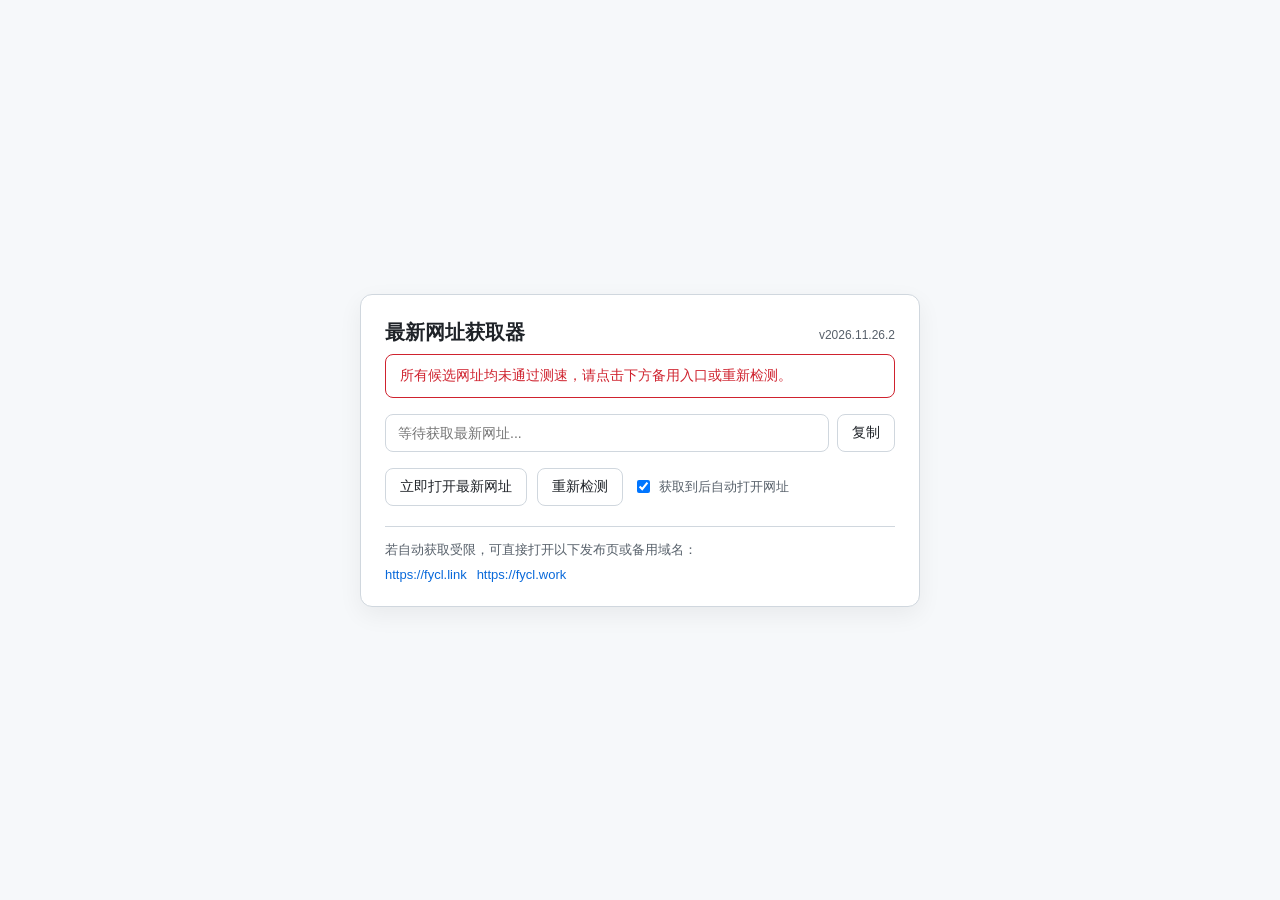
==== commit 3991b20a: "Add files via upload" ====
--- a/latest-url.html
+++ b/latest-url.html
@@ -200,7 +200,7 @@
 
   <script>
     // 每次发布新版本 HTML 时，修改此版本号
-    const TOOL_VERSION = "2026.11.26.1";
+    const TOOL_VERSION = "2026.11.26.2";
 
     // 最新网址发布文件路径（github.io / pages.dev）
     const SOURCES = [
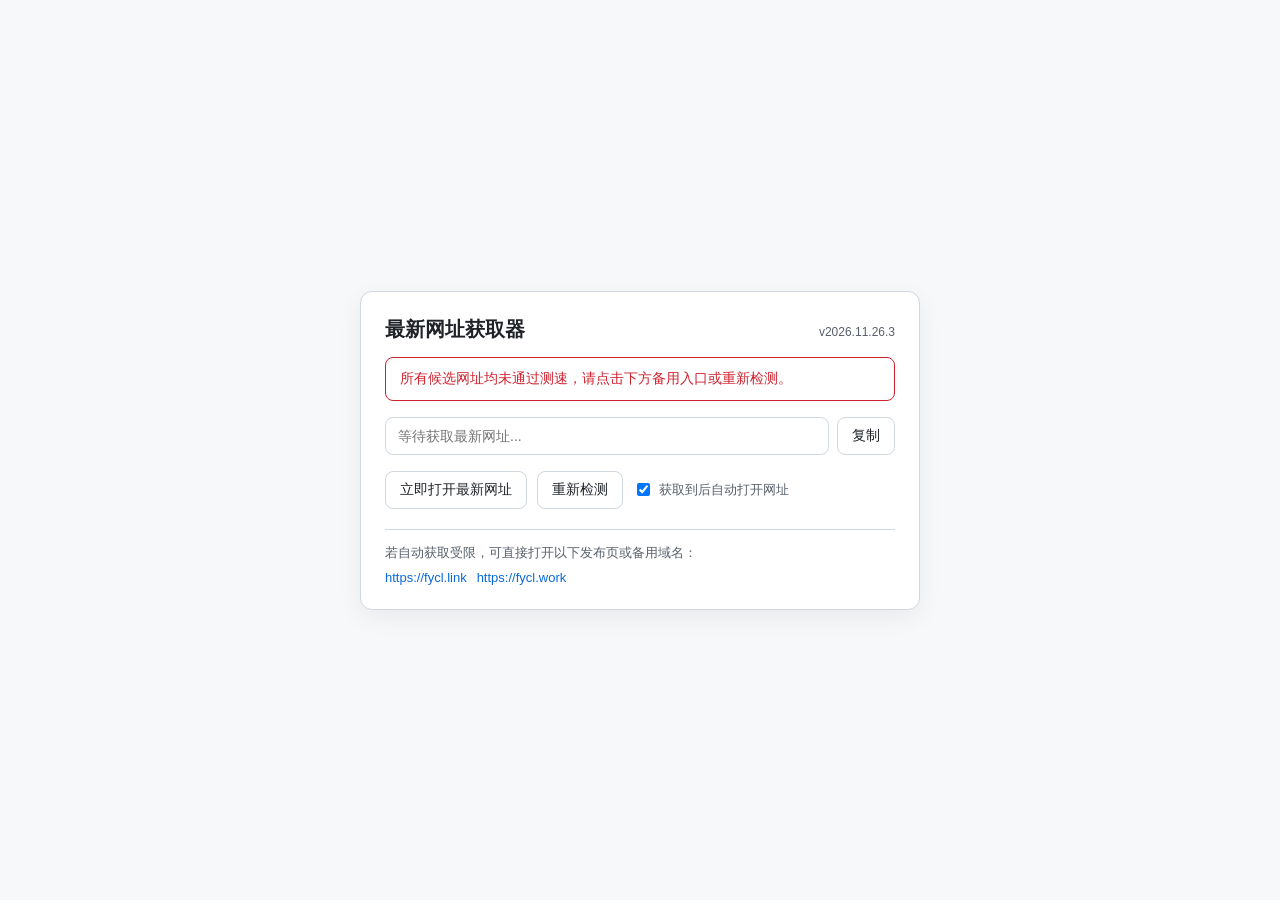
==== commit b6f9f11e: "Add files via upload" ====
--- a/latest-url.html
+++ b/latest-url.html
@@ -59,16 +59,10 @@
       align-items: baseline;
       justify-content: space-between;
       gap: 12px;
-      margin-bottom: 8px;
+      margin-bottom: 14px;
     }
     h1 { margin: 0; font-size: 20px; }
     .ver { font-size: 12px; color: var(--muted); }
-    .desc {
-      margin: 0 0 18px;
-      font-size: 14px;
-      color: var(--muted);
-      line-height: 1.6;
-    }
     .update-banner {
       display: none;
       align-items: center;
@@ -134,13 +128,17 @@
       justify-content: center;
       white-space: nowrap;
     }
+    button:disabled {
+      opacity: 0.6;
+      cursor: not-allowed;
+    }
     .btn-sm { padding: 6px 10px; font-size: 12px; }
     .btn-primary {
       background: var(--primary);
       border-color: var(--primary);
       color: #fff;
     }
-    .btn-primary:hover { background: var(--primary-hover); }
+    .btn-primary:hover:not(:disabled) { background: var(--primary-hover); }
     .mirrors {
       border-top: 1px solid var(--border);
       padding-top: 14px;
@@ -200,7 +198,7 @@
 
   <script>
     // 每次发布新版本 HTML 时，修改此版本号
-    const TOOL_VERSION = "2026.11.26.2";
+    const TOOL_VERSION = "2026.11.26.3";
 
     // 最新网址发布文件路径（github.io / pages.dev）
     const SOURCES = [
@@ -219,6 +217,8 @@
       "https://fycl.link",
       "https://fycl.work"
     ];
+
+    const FAST_URL_CACHE_KEY = "latest_url_picker_fast_cache";
 
     const verLabel = document.getElementById("verLabel");
     const updateBanner = document.getElementById("updateBanner");
@@ -234,246 +234,237 @@
     const mirrorsList = document.getElementById("mirrorsList");
 
     verLabel.textContent = "v" + TOOL_VERSION;
+
     let latestHtmlCache = "";
     let latestRemoteVersion = "";
     let hasPendingUpdate = false;
+    let isRunning = false;
+    let jumpTimer = null;
+    let fetchSeq = 0;
+    let remoteHtmlSeq = 0;
+
+    function clearScheduledJump() {
+      if (jumpTimer !== null) {
+        clearTimeout(jumpTimer);
+        jumpTimer = null;
+      }
+    }
+
+    function escapeAttr(str) {
+      return String(str || "").replace(/"/g, "&quot;");
+    }
 
     function renderMirrors() {
       mirrorsList.innerHTML = FALLBACK_URLS.map((u) => {
-        const safe = u.replace(/"/g, "&quot;");
+        const safe = escapeAttr(u);
         return `<a href="${safe}" target="_blank" rel="noopener noreferrer">${safe}</a>`;
       }).join("");
     }
 
-    function pickRandomItem(arr) {
-      if (!Array.isArray(arr) || !arr.length) return "";
-      if (arr.length === 1) return arr[0];
-      if (window.crypto && typeof window.crypto.getRandomValues === "function") {
-        const buf = new Uint32Array(1);
-        const limit = Math.floor(0x100000000 / arr.length) * arr.length;
-        let n = 0;
-        do {
-          window.crypto.getRandomValues(buf);
-          n = buf[0];
-        } while (n >= limit);
-        return arr[n % arr.length];
-      }
-      return arr[Math.floor(Math.random() * arr.length)];
-    }
-
-    function shuffleArray(arr) {
-      const copy = arr.slice();
-      for (let i = copy.length - 1; i > 0; i--) {
-        let j = 0;
-        if (window.crypto && typeof window.crypto.getRandomValues === "function") {
-          const buf = new Uint32Array(1);
-          const limit = Math.floor(0x100000000 / (i + 1)) * (i + 1);
-          let n = 0;
-          do {
-            window.crypto.getRandomValues(buf);
-            n = buf[0];
-          } while (n >= limit);
-          j = n % (i + 1);
-        } else {
-          j = Math.floor(Math.random() * (i + 1));
-        }
-        const tmp = copy[i];
-        copy[i] = copy[j];
-        copy[j] = tmp;
-      }
-      return copy;
-    }
-
-    function extractCandidateUrls(raw) {
-      const s = String(raw || "").trim();
-      if (!s) return [];
-      const list = [];
-
-      if (s.startsWith("{")) {
-        try {
-          const obj = JSON.parse(s);
-          const items = Array.isArray(obj.urls)
-            ? obj.urls
-            : [obj.url || obj.latest_url || obj.domain || ""];
-          for (const item of items) {
-            const v = String(item || "").trim();
-            if (v) list.push(/^https?:\/\//i.test(v) ? v : "https://" + v);
-          }
-        } catch (_) {}
-      }
-
-      const lines = s.split(/\r?\n/);
-      for (const line of lines) {
-        const clean = line.replace(/#.*$/, "").trim();
-        if (!clean) continue;
-        const m = clean.match(/https?:\/\/[^\s"'<>]+/i);
-        if (m) {
-          list.push(m[0].replace(/[.,;)]+$/, ""));
-        } else if (/^[a-zA-Z0-9.-]+\.[a-zA-Z]{2,}(\/.*)?$/.test(clean)) {
-          list.push("https://" + clean);
-        }
-      }
-
-      const deduped = [];
-      const seen = new Set();
-      for (const u of list) {
-        try {
-          const norm = new URL(u).toString();
-          if (!seen.has(norm)) {
-            seen.add(norm);
-            deduped.push(norm);
-          }
-        } catch (_) {}
-      }
-      return deduped;
-    }
-
-    function normalizeUrl(raw) {
-      const pool = extractCandidateUrls(raw);
-      if (!pool.length) return "";
-      const shuffled = shuffleArray(pool);
-      return shuffled[0];
-    }
-
-    const FAST_URL_CACHE_KEY = "latest_url_picker_fast_cache";
-
-function buildPrioritizedPool(urls) {
-  const shuffled = shuffleArray(urls || []);
-  let cached = "";
-  try {
-    cached = localStorage.getItem(FAST_URL_CACHE_KEY) || "";
-  } catch (_) {}
-  if (cached && shuffled.includes(cached)) {
-    return [cached, ...shuffled.filter((u) => u !== cached)];
-  }
-  return shuffled;
-}
-
-function probeHeadOrGet(url, timeoutMs = 2200) {
-  return new Promise((resolve, reject) => {
-    let settled = false;
-    const finishOk = (val) => {
-      if (settled) return;
-      settled = true;
-      clearTimeout(timer);
-      resolve(val);
-    };
-    const finishErr = (err) => {
-      if (settled) return;
-      settled = true;
-      clearTimeout(timer);
-      reject(err);
-    };
-
-    const timer = setTimeout(() => finishErr(new Error("timeout")), timeoutMs);
-    const t0 = performance.now();
-    const sep = url.includes("?") ? "&" : "?";
-    const probeTarget = `${url}${sep}_t=${Date.now()}_${Math.random().toString(36).slice(2, 6)}`;
-
-    const attempt = (method, subTimeoutMs) => {
-      const ctrl = new AbortController();
-      const subTimer = setTimeout(() => ctrl.abort(), subTimeoutMs);
-      return fetch(probeTarget, {
-        method,
-        mode: "no-cors",
-        cache: "no-store",
-        signal: ctrl.signal
-      }).then(() => {
-        clearTimeout(subTimer);
-        finishOk({
-          url,
-          method,
-          duration: Math.round(performance.now() - t0)
-        });
-      }).catch((err) => {
-        clearTimeout(subTimer);
-        throw err;
-      });
-    };
-
-    const headBudget = Math.max(500, Math.floor(timeoutMs * 0.55));
-    const getBudget = Math.max(600, timeoutMs - headBudget - 100);
-    attempt("HEAD", headBudget).catch(() => {
-      attempt("GET", getBudget).catch(finishErr);
-    });
-  });
-}
-
-function raceToFirstSuccess(tasks) {
-  return new Promise((resolve, reject) => {
-    if (!Array.isArray(tasks) || !tasks.length) {
-      reject(new Error("empty"));
-      return;
-    }
-    let settled = false;
-    let failCount = 0;
-
-    tasks.forEach((task) => {
-      Promise.resolve()
-        .then(task)
-        .then((res) => {
-          if (!settled) {
-            settled = true;
-            resolve(res);
-          }
-        })
-        .catch(() => {
-          failCount++;
-          if (!settled && failCount === tasks.length) {
-            reject(new Error("all failed"));
-          }
-        });
-    });
-  });
-}
-
-async function probeFastestUrl(urls, timeoutMs = 2200) {
-  const ordered = buildPrioritizedPool(urls);
-  if (!ordered.length) return null;
-
-  const firstBatch = ordered.slice(0, 4);
-  try {
-    return await raceToFirstSuccess(
-      firstBatch.map((u) => () => probeHeadOrGet(u, timeoutMs))
-    );
-  } catch (_) {}
-
-  const restBatch = ordered.slice(4);
-  const secondBatch = restBatch.length ? restBatch : ordered;
-  try {
-    return await raceToFirstSuccess(
-      secondBatch.map((u) => () => probeHeadOrGet(u, Math.max(timeoutMs + 1300, 3500)))
-    );
-  } catch (_) {
-    return null;
-  }
-}
-function parseVersionFromHtml(htmlText) {
+    function shuffleArray(arr) {
+      const copy = Array.isArray(arr) ? arr.slice() : [];
+      for (let i = copy.length - 1; i > 0; i--) {
+        let j = 0;
+        if (window.crypto && typeof window.crypto.getRandomValues === "function") {
+          const buf = new Uint32Array(1);
+          const limit = Math.floor(0x100000000 / (i + 1)) * (i + 1);
+          let n = 0;
+          do {
+            window.crypto.getRandomValues(buf);
+            n = buf[0];
+          } while (n >= limit);
+          j = n % (i + 1);
+        } else {
+          j = Math.floor(Math.random() * (i + 1));
+        }
+        const tmp = copy[i];
+        copy[i] = copy[j];
+        copy[j] = tmp;
+      }
+      return copy;
+    }
+
+    function extractCandidateUrls(raw) {
+      const s = String(raw || "").trim();
+      if (!s) return [];
+      const list = [];
+
+      if (s.startsWith("{")) {
+        try {
+          const obj = JSON.parse(s);
+          const items = Array.isArray(obj.urls)
+            ? obj.urls
+            : [obj.url || obj.latest_url || obj.domain || ""];
+          for (const item of items) {
+            const v = String(item || "").trim();
+            if (v) list.push(/^https?:\/\//i.test(v) ? v : "https://" + v);
+          }
+        } catch (_) {}
+      }
+
+      const lines = s.split(/\r?\n/);
+      for (const line of lines) {
+        const clean = line.replace(/#.*$/, "").trim();
+        if (!clean) continue;
+        const m = clean.match(/https?:\/\/[^\s"'<>]+/i);
+        if (m) {
+          list.push(m[0].replace(/[.,;)]+$/, ""));
+        } else if (/^[a-zA-Z0-9.-]+\.[a-zA-Z]{2,}(\/.*)?$/.test(clean)) {
+          list.push("https://" + clean);
+        }
+      }
+
+      const deduped = [];
+      const seen = new Set();
+      for (const u of list) {
+        try {
+          const norm = new URL(u).toString();
+          if (!seen.has(norm)) {
+            seen.add(norm);
+            deduped.push(norm);
+          }
+        } catch (_) {}
+      }
+      return deduped;
+    }
+
+    function buildPrioritizedPool(urls) {
+      const shuffled = shuffleArray(urls || []);
+      let cached = "";
+      try {
+        cached = localStorage.getItem(FAST_URL_CACHE_KEY) || "";
+      } catch (_) {}
+      if (cached && shuffled.includes(cached)) {
+        return [cached, ...shuffled.filter((u) => u !== cached)];
+      }
+      return shuffled;
+    }
+
+    function probeHeadOrGet(url, timeoutMs = 2200) {
+      return new Promise((resolve, reject) => {
+        let settled = false;
+        const finishOk = (val) => {
+          if (settled) return;
+          settled = true;
+          clearTimeout(timer);
+          resolve(val);
+        };
+        const finishErr = (err) => {
+          if (settled) return;
+          settled = true;
+          clearTimeout(timer);
+          reject(err);
+        };
+
+        const timer = setTimeout(() => finishErr(new Error("timeout")), timeoutMs);
+        const t0 = performance.now();
+        const sep = url.includes("?") ? "&" : "?";
+        const probeTarget = `${url}${sep}_t=${Date.now()}_${Math.random().toString(36).slice(2, 6)}`;
+
+        const attempt = (method, subTimeoutMs) => {
+          const ctrl = new AbortController();
+          const subTimer = setTimeout(() => ctrl.abort(), subTimeoutMs);
+          return fetch(probeTarget, {
+            method,
+            mode: "no-cors",
+            cache: "no-store",
+            signal: ctrl.signal
+          }).then(() => {
+            clearTimeout(subTimer);
+            finishOk({
+              url,
+              method,
+              duration: Math.round(performance.now() - t0)
+            });
+          }).catch((err) => {
+            clearTimeout(subTimer);
+            throw err;
+          });
+        };
+
+        const headBudget = Math.max(500, Math.floor(timeoutMs * 0.55));
+        const getBudget = Math.max(600, timeoutMs - headBudget - 100);
+        attempt("HEAD", headBudget).catch(() => {
+          attempt("GET", getBudget).catch(finishErr);
+        });
+      });
+    }
+
+    function raceToFirstSuccess(tasks) {
+      return new Promise((resolve, reject) => {
+        if (!Array.isArray(tasks) || !tasks.length) {
+          reject(new Error("empty"));
+          return;
+        }
+        let settled = false;
+        let failCount = 0;
+
+        tasks.forEach((task) => {
+          Promise.resolve()
+            .then(task)
+            .then((res) => {
+              if (!settled) {
+                settled = true;
+                resolve(res);
+              }
+            })
+            .catch(() => {
+              failCount++;
+              if (!settled && failCount === tasks.length) {
+                reject(new Error("all failed"));
+              }
+            });
+        });
+      });
+    }
+
+    async function probeFastestUrl(urls, timeoutMs = 2200) {
+      const ordered = buildPrioritizedPool(urls);
+      if (!ordered.length) return null;
+
+      const firstBatch = ordered.slice(0, 4);
+      try {
+        return await raceToFirstSuccess(
+          firstBatch.map((u) => () => probeHeadOrGet(u, timeoutMs))
+        );
+      } catch (_) {}
+
+      const restBatch = ordered.slice(4);
+      const secondBatch = restBatch.length ? restBatch : ordered;
+      try {
+        return await raceToFirstSuccess(
+          secondBatch.map((u) => () => probeHeadOrGet(u, Math.max(timeoutMs + 1300, 3500)))
+        );
+      } catch (_) {
+        return null;
+      }
+    }
+
+    function parseVersionFromHtml(htmlText) {
       const m = String(htmlText || "").match(/const\s+TOOL_VERSION\s*=\s*["']([^"']+)["']/);
       return m ? m[1].trim() : "";
     }
 
-    let fetchSeq = 0;
-
-async function fetchTextWithTimeout(url, timeoutMs = 4500) {
-  const ctrl = new AbortController();
-  const timer = setTimeout(() => ctrl.abort(), timeoutMs);
-  try {
-    fetchSeq += 1;
-    const sep = url.includes("?") ? "&" : "?";
-    const bust = `${Date.now()}_${fetchSeq}_${Math.random().toString(36).slice(2, 8)}`;
-    const res = await fetch(`${url}${sep}_nocache=${bust}&_v=${bust}`, {
-      signal: ctrl.signal,
-      cache: "no-store",
-      redirect: "follow"
-    });
-    if (!res.ok) throw new Error("HTTP " + res.status);
-    return await res.text();
-  } finally {
-    clearTimeout(timer);
-  }
-}
-function triggerHtmlDownload(htmlText, versionTag) {
+    async function fetchTextWithTimeout(url, timeoutMs = 4500) {
+      const ctrl = new AbortController();
+      const timer = setTimeout(() => ctrl.abort(), timeoutMs);
+      try {
+        fetchSeq += 1;
+        const sep = url.includes("?") ? "&" : "?";
+        const bust = `${Date.now()}_${fetchSeq}_${Math.random().toString(36).slice(2, 8)}`;
+        const res = await fetch(`${url}${sep}_nocache=${bust}&_v=${bust}`, {
+          signal: ctrl.signal,
+          cache: "no-store",
+          redirect: "follow"
+        });
+        if (!res.ok) throw new Error("HTTP " + res.status);
+        return await res.text();
+      } finally {
+        clearTimeout(timer);
+      }
+    }
+
+    function triggerHtmlDownload(htmlText, versionTag) {
       if (!htmlText) return false;
       const blob = new Blob([htmlText], { type: "text/html;charset=utf-8" });
       const blobUrl = URL.createObjectURL(blob);
@@ -487,127 +478,134 @@
       return true;
     }
 
-    let remoteHtmlSeq = 0;
-
-    async function fetchRemoteToolHtml() {
-      for (const src of TOOL_SOURCES) {
-        try {
-          remoteHtmlSeq += 1;
-          const sep = src.includes("?") ? "&" : "?";
-          const bust = `${Date.now()}_${remoteHtmlSeq}_${Math.random().toString(36).slice(2, 10)}`;
-          const liveUrl = `${src}${sep}_live_remote=${bust}&_r=${bust}`;
-          const html = await fetchTextWithTimeout(liveUrl, 5000);
-          if (html && html.includes("<html")) {
-            return { html, version: parseVersionFromHtml(html), source: liveUrl };
-          }
-        } catch (_) {}
-      }
-      return null;
-    }
-
-    async function checkToolUpdate() {
-      latestHtmlCache = "";
-      latestRemoteVersion = "";
-      const remote = await fetchRemoteToolHtml();
-      if (remote && remote.version && remote.version !== TOOL_VERSION) {
-        latestHtmlCache = remote.html;
-        latestRemoteVersion = remote.version;
-        hasPendingUpdate = true;
-        autoJumpChk.checked = false;
-        updateText.textContent = `检测到远端新版本 v${remote.version}（当前 v${TOOL_VERSION}），是否下载新版？`;
-        updateBanner.classList.add("show");
-        return true;
-      }
-      hasPendingUpdate = false;
-      return false;
-    }
-    async function resolveLatestUrl() {
-  statusBox.className = "status";
-  statusBox.textContent = "正在测速…";
-  latestUrlInput.value = "";
-  openBtn.setAttribute("href", "#");
-
-  for (const src of SOURCES) {
-    try {
-      const text = await fetchTextWithTimeout(src, 4500);
-      const candidates = extractCandidateUrls(text);
-      if (!candidates.length) continue;
-
-      const picked = await probeFastestUrl(candidates, 2200);
-      if (!picked || !picked.url) continue;
-
-      try {
-        localStorage.setItem(FAST_URL_CACHE_KEY, picked.url);
-      } catch (_) {}
-
-      statusBox.className = "status ok";
-      statusBox.textContent = `已选出可用网址（约 ${picked.duration} ms）`;
-      latestUrlInput.value = picked.url;
-      openBtn.setAttribute("href", picked.url);
-
-      if (!hasPendingUpdate && autoJumpChk.checked) {
-        setTimeout(() => {
-          window.location.href = picked.url;
-        }, 800);
-      }
-      return;
-    } catch (_) {}
-  }
-
-  const fb = await probeFastestUrl(FALLBACK_URLS, 2200);
-  if (fb && fb.url) {
-    try {
-      localStorage.setItem(FAST_URL_CACHE_KEY, fb.url);
-    } catch (_) {}
-
-    statusBox.className = "status ok";
-    statusBox.textContent = `已切换至可用备用网址（约 ${fb.duration} ms）`;
-    latestUrlInput.value = fb.url;
-    openBtn.setAttribute("href", fb.url);
-    if (!hasPendingUpdate && autoJumpChk.checked) {
-      setTimeout(() => {
-        window.location.href = fb.url;
-      }, 800);
-    }
-    return;
-  }
-
-  statusBox.className = "status err";
-  statusBox.textContent = "所有候选网址均未通过测速，请点击下方备用入口或重新检测。";
-}
-async function checkRemoteToolUpdate() {
-  const remote = await fetchRemoteToolHtml();
-  if (!remote || !remote.version || remote.version === TOOL_VERSION) {
-    hasPendingUpdate = false;
-    return false;
-  }
-
-  latestHtmlCache = remote.html;
-  latestRemoteVersion = remote.version;
-  hasPendingUpdate = true;
-  autoJumpChk.checked = false;
-  updateText.textContent = `检测到远端新版本 v${remote.version}（当前 v${TOOL_VERSION}），是否下载新版？`;
-  updateBanner.classList.add("show");
-  return true;
-}
-confirmUpdateBtn.addEventListener("click", async () => {
-      confirmUpdateBtn.disabled = true;
-      updateText.textContent = "正在直接从远端拉取最新文件…";
-
-      const remote = await fetchRemoteToolHtml();
-      const htmlToSave = remote && remote.html ? remote.html : latestHtmlCache;
-      const verTag = (remote && remote.version) || latestRemoteVersion || "latest";
-
-      if (triggerHtmlDownload(htmlToSave, verTag)) {
-        updateText.textContent = `已下载最新版本 v${verTag}，请在浏览器下载列表中打开新文件。`;
-      } else {
-        updateText.textContent = "远端拉取失败，请稍后再试。";
-      }
-      confirmUpdateBtn.disabled = false;
-    });
+    async function fetchRemoteToolHtml() {
+      for (const src of TOOL_SOURCES) {
+        try {
+          remoteHtmlSeq += 1;
+          const sep = src.includes("?") ? "&" : "?";
+          const bust = `${Date.now()}_${remoteHtmlSeq}_${Math.random().toString(36).slice(2, 10)}`;
+          const liveUrl = `${src}${sep}_live_remote=${bust}&_r=${bust}`;
+          const html = await fetchTextWithTimeout(liveUrl, 5000);
+          if (html && html.includes("<html")) {
+            return { html, version: parseVersionFromHtml(html), source: liveUrl };
+          }
+        } catch (_) {}
+      }
+      return null;
+    }
+
+    async function checkRemoteToolUpdate() {
+      latestHtmlCache = "";
+      latestRemoteVersion = "";
+
+      const remote = await fetchRemoteToolHtml();
+      if (!remote || !remote.version || remote.version === TOOL_VERSION) {
+        hasPendingUpdate = false;
+        updateBanner.classList.remove("show");
+        return false;
+      }
+
+      latestHtmlCache = remote.html;
+      latestRemoteVersion = remote.version;
+      hasPendingUpdate = true;
+      autoJumpChk.checked = false;
+      clearScheduledJump();
+      updateText.textContent = `检测到远端新版本 v${remote.version}（当前 v${TOOL_VERSION}），是否下载新版？`;
+      updateBanner.classList.add("show");
+      return true;
+    }
+
+    function applyResolvedUrl(picked, isFallback = false) {
+      try {
+        localStorage.setItem(FAST_URL_CACHE_KEY, picked.url);
+      } catch (_) {}
+
+      statusBox.className = "status ok";
+      statusBox.textContent = isFallback
+        ? `已切换至可用备用网址（约 ${picked.duration} ms）`
+        : `已选出可用网址（约 ${picked.duration} ms）`;
+      latestUrlInput.value = picked.url;
+      openBtn.setAttribute("href", picked.url);
+
+      clearScheduledJump();
+      if (!hasPendingUpdate && autoJumpChk.checked) {
+        jumpTimer = setTimeout(() => {
+          window.location.href = picked.url;
+        }, 800);
+      }
+    }
+
+    async function resolveLatestUrl() {
+      clearScheduledJump();
+      statusBox.className = "status";
+      statusBox.textContent = "正在测速…";
+      latestUrlInput.value = "";
+      openBtn.setAttribute("href", "#");
+
+      for (const src of SOURCES) {
+        try {
+          const text = await fetchTextWithTimeout(src, 4500);
+          const candidates = extractCandidateUrls(text);
+          if (!candidates.length) continue;
+
+          const picked = await probeFastestUrl(candidates, 2200);
+          if (picked && picked.url) {
+            applyResolvedUrl(picked, false);
+            return;
+          }
+        } catch (_) {}
+      }
+
+      const fb = await probeFastestUrl(FALLBACK_URLS, 2200);
+      if (fb && fb.url) {
+        applyResolvedUrl(fb, true);
+        return;
+      }
+
+      statusBox.className = "status err";
+      statusBox.textContent = "所有候选网址均未通过测速，请点击下方备用入口或重新检测。";
+    }
+
+    async function runCheckAndResolve() {
+      if (isRunning) return;
+      isRunning = true;
+      retryBtn.disabled = true;
+      try {
+        await checkRemoteToolUpdate();
+        await resolveLatestUrl();
+      } finally {
+        isRunning = false;
+        retryBtn.disabled = false;
+      }
+    }
+
+    confirmUpdateBtn.addEventListener("click", async () => {
+      confirmUpdateBtn.disabled = true;
+      updateText.textContent = "正在直接从远端拉取最新文件…";
+
+      const remote = await fetchRemoteToolHtml();
+      const htmlToSave = remote && remote.html ? remote.html : latestHtmlCache;
+      const verTag = (remote && remote.version) || latestRemoteVersion || "latest";
+
+      if (triggerHtmlDownload(htmlToSave, verTag)) {
+        updateText.textContent = `已下载最新版本 v${verTag}，请在浏览器下载列表中打开新文件。`;
+      } else {
+        updateText.textContent = "远端拉取失败，请稍后再试。";
+      }
+      confirmUpdateBtn.disabled = false;
+    });
+
     dismissUpdateBtn.addEventListener("click", () => {
       updateBanner.classList.remove("show");
       hasPendingUpdate = false;
+      latestHtmlCache = "";
+      latestRemoteVersion = "";
+    });
+
+    autoJumpChk.addEventListener("change", () => {
+      if (!autoJumpChk.checked) {
+        clearScheduledJump();
+      }
     });
 
     copyBtn.addEventListener("click", async () => {
@@ -624,16 +622,10 @@
       setTimeout(() => { copyBtn.textContent = "复制"; }, 1500);
     });
 
-    retryBtn.addEventListener("click", async () => {
-      await checkRemoteToolUpdate();
-      await resolveLatestUrl();
-    });
+    retryBtn.addEventListener("click", runCheckAndResolve);
 
     renderMirrors();
-    (async () => {
-      await checkRemoteToolUpdate();
-      await resolveLatestUrl();
-    })();
+    runCheckAndResolve();
   </script>
 </body>
 </html>
